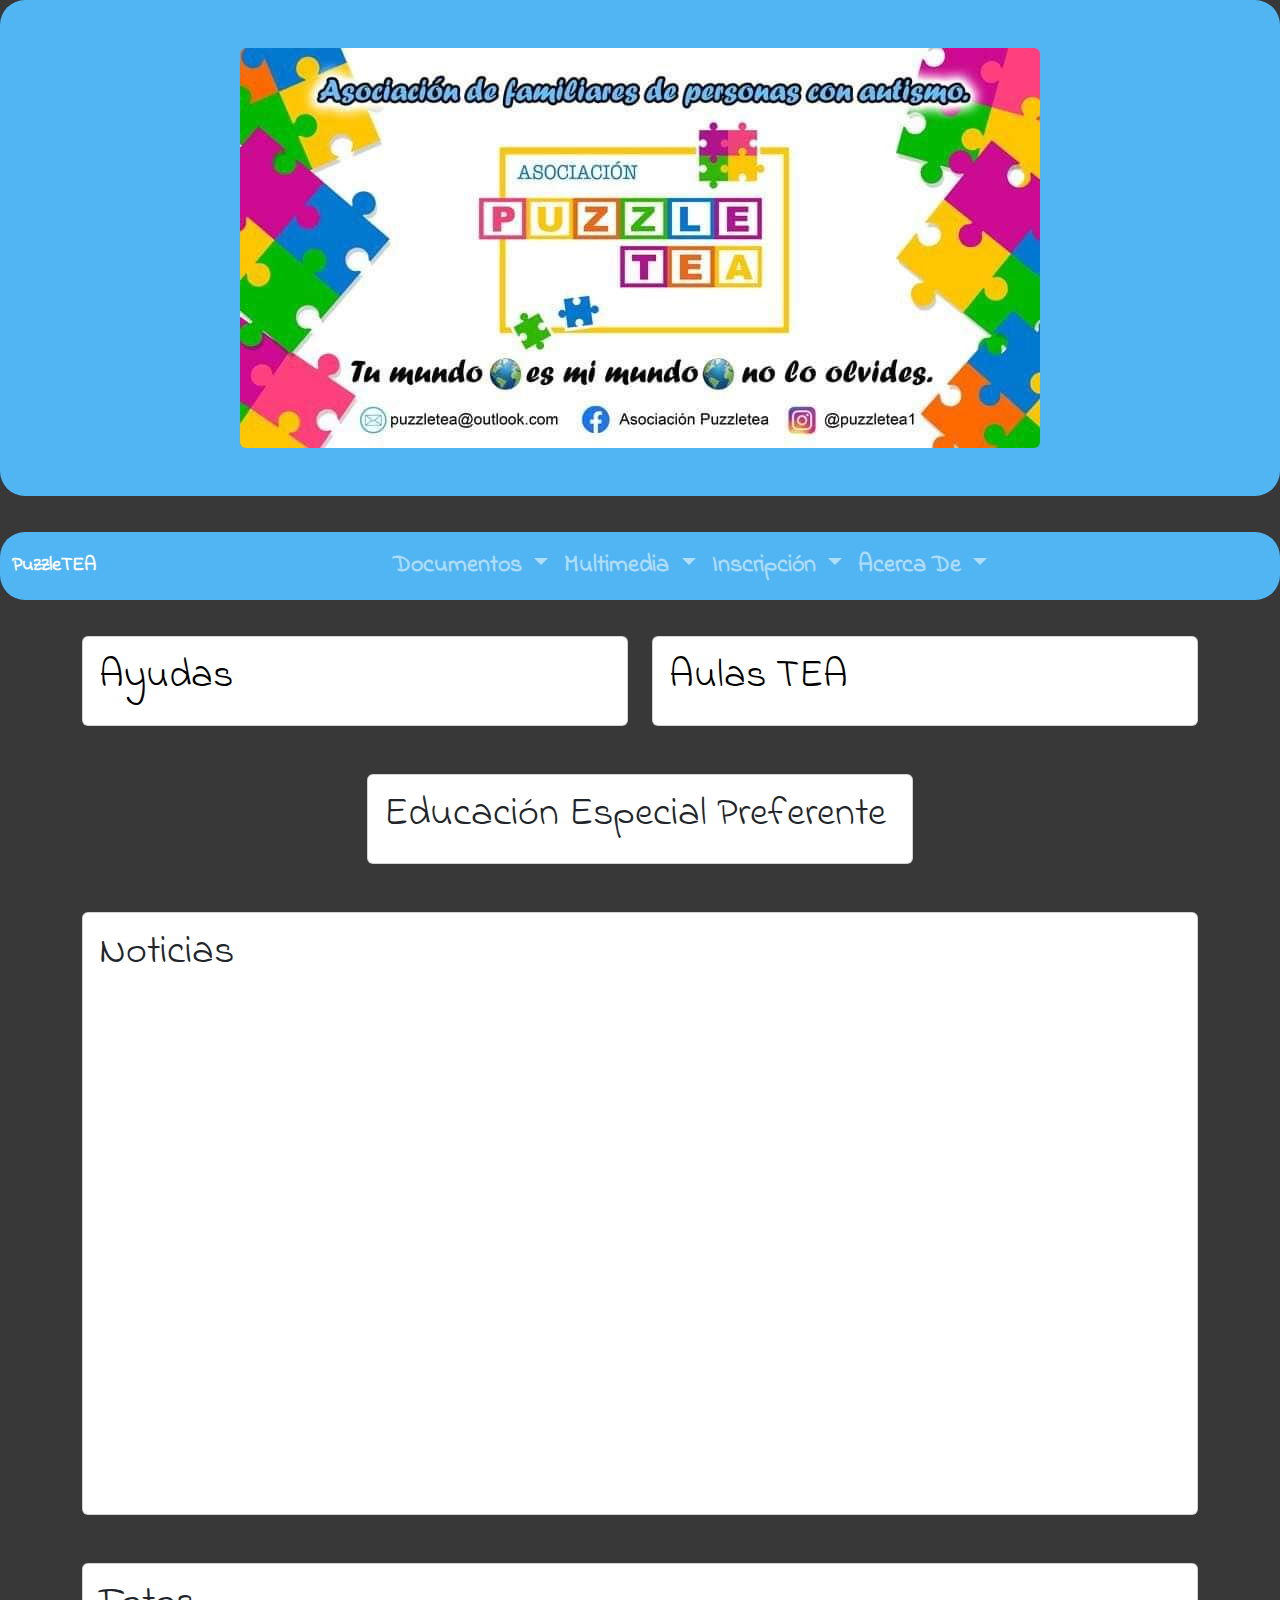
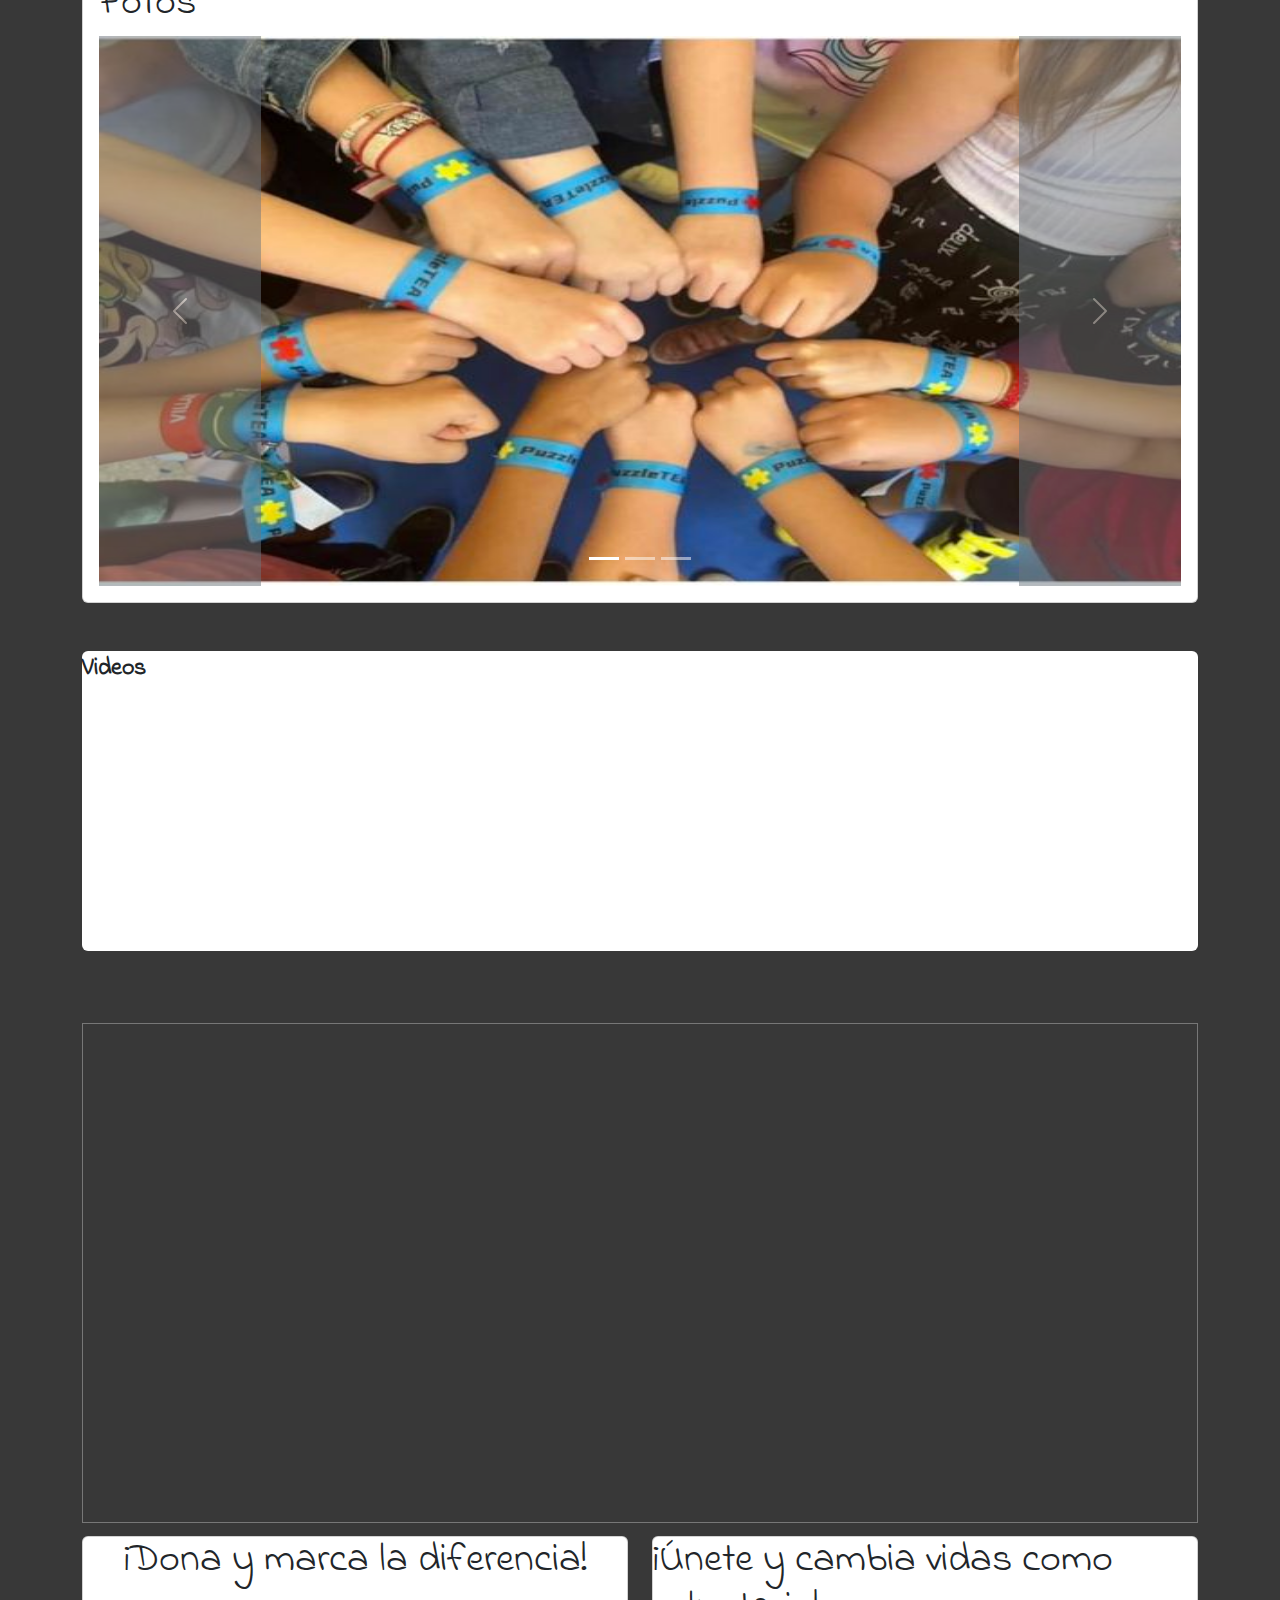
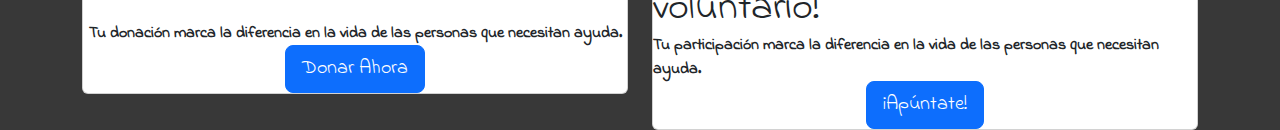
==== index.html @ 13eec954 "Add files via upload" ====
<!DOCTYPE html>
<html lang="es">

<head>
  <meta charset="UTF-8">
  <meta http-equiv="X-UA-Compatible" content="IE=edge">
  <meta name="viewport" content="width=device-width, initial-scale=1.0">
  <link href="https://cdn.jsdelivr.net/npm/bootstrap@5.2.3/dist/css/bootstrap.min.css" rel="stylesheet">
  <script src="https://cdn.jsdelivr.net/npm/bootstrap@5.2.3/dist/js/bootstrap.bundle.min.js"></script>

  <link rel="stylesheet" href="https://cdnjs.cloudflare.com/ajax/libs/animate.css/4.1.1/animate.min.css">

  <link rel="preconnect" href="https://fonts.googleapis.com">
  <link rel="preconnect" href="https://fonts.gstatic.com" crossorigin>
  <link href="https://fonts.googleapis.com/css2?family=Indie+Flower&display=swap" rel="stylesheet">

  <link rel="stylesheet" href="main.css">
  <link rel="stylesheet" href="main.js">
  <title>PuzzleTEA</title>
</head>

<body>
  <div class="container-fluid p-5 titulo">
    <div id="logo">
      <img src="img/FB_IMG_1680840651901.jpg" alt="logo" width="auto" height="200px" id="logi"
        class="rounded mx-auto d-block img-fluid">
    </div>
  </div>

  <br>

  <nav class="navbar navbar-expand-md navbar-dark busc">
    <div class="container-fluid">
      <a class="navbar-brand" href="#">PuzzleTEA</a>
      <button class="navbar-toggler" type="button" data-bs-toggle="collapse" data-bs-target="#main_nav"
        aria-expanded="false" aria-label="Toggle navigation">
        <span class="navbar-toggler-icon"></span>
      </button>
      <div class="collapse navbar-collapse" id="main_nav">
        <ul class="navbar-nav mx-auto">
          <li class="nav-item dropdown" id="myDropdown">
            <a class="nav-link dropdown-toggle" href="#" data-bs-toggle="dropdown">Documentos </a>
            <ul class="dropdown-menu">
              <li> <a class="dropdown-item" href="#"> BOE &raquo; </a>
                <ul class="submenu dropdown-menu">
                  <li><a class="dropdown-item" href="docs/BOE-B-2023-12318.pdf">BOE-B-2023.12318</a></li>
                </ul>
              </li>
              <li> <a class="dropdown-item" href="#"> Información &raquo; </a>
                <ul class="submenu dropdown-menu">
                  <li><a class="dropdown-item"
                      href="docs/2020_documento_orientativo_sobre_los_servicios_prestaciones_y_beneficios_vinculados_al_grado_de_discapacidad.pdf"
                      target="_blank">Documento orientativo vinculado <br> al grado de discapacidad</a></li>
                  <li><a class="dropdown-item" href="docs/Convocatoria NEAE curso 2023_2024 Firmada.pdf">Convocatoria
                      NEAE 23/24</a></li>
                  <li><a class="dropdown-item"
                      href="docs/RECURSOS FAMILIA  EI-EP RESUMEN 2022- 2023  PRESENTACION OCTUBRE REV.pdf">Recursos
                      Familias EI-EP 22/23</a></li>
                  <li><a class="dropdown-item" href="docs/guia_beca_nee.pdf">Guia Beca</a></li>
                  <li><a class="dropdown-item" href="docs/GUIA_INTERACTIVA_PRESTACIONES_Y RECURSOS_FAMILIAS_ALUMNADO_CON_TEA_22-23.pdf">Guia Interactiva Para Alumnos</a></li>
                </ul>
              </li>
            </ul>
          </li>
          <li class="nav-item dropdown" id="myDropdown">
            <a class="nav-link dropdown-toggle" href="#" data-bs-toggle="dropdown">Multimedia </a>
            <ul class="dropdown-menu">
              <li> <a class="dropdown-item" href="multimedia.html" target="_blank"> Películas</a></li>
              <li> <a class="dropdown-item" href="multimedia2.html" target="_blank">Libros</a></li>
            </ul>
          </li>
          <li class="nav-item dropdown" id="myDropdown">
            <a class="nav-link dropdown-toggle" href="#" data-bs-toggle="dropdown"> Inscripción </a>
            <ul class="dropdown-menu">
              <li> <a class="dropdown-item" href="docs/Ficha alta Socio ACTUAL MARZO_230313_131143_230323_214240.pdf"
                  target="_blank"> Ficha de Inscripcion </a></li>
            </ul>
          </li>
          <li class="nav-item dropdown" id="myDropdown">
            <a class="nav-link dropdown-toggle" href="#" data-bs-toggle="dropdown"> Acerca De </a>
            <ul class="dropdown-menu">
              <li> <a class="dropdown-item" href="#"> ¿Qué es el autismo? &raquo; </a>
                <ul class="submenu dropdown-menu">
                  <li><a class="dropdown-item" href="#">Terapias</a></li>
                  <li><a class="dropdown-item" href="#">Tipos de Terapias &raquo; </a>
                    <ul class="submenu dropdown-menu">
                      <li><a class="dropdown-item" href="#">Loqo</a></li>
                      <li><a class="dropdown-item" href="#">TO</a></li>
                      <li><a class="dropdown-item" href="#">Fisio</a></li>
                      <li><a class="dropdown-item" href="#">Int. Sensorial</a></li>
                    </ul>
                  </li>
                </ul>
              </li>
              <li> <a class="dropdown-item" href="#"> ¿Qué hacer ante un diagnostico? &raquo; </a>
                <ul class="submenu dropdown-menu">
                  <li><a class="dropdown-item" href="#">¿Dónde Acudir?</a></li>
                  <!--
                    <li><a class="dropdown-item" href="#">Submenu item 2 &raquo; </a>
                      <ul class="submenu dropdown-menu">
                        <li><a class="dropdown-item" href="#">Multi level 1</a></li>
                        <li><a class="dropdown-item" href="#">Multi level 2</a></li>
                      </ul>
                    </li>
                -->
                </ul>
              </li>
              <li> <a class="dropdown-item" href="#"> ¿Quénes somos? &raquo; </a>
                <ul class="submenu dropdown-menu">
                  <li><a class="dropdown-item" href="#">Objetivos</a></li>
                  <li><a class="dropdown-item" href="#">Fines</a></li>
                  <li><a class="dropdown-item" href="#">Ocio Adaptado</a></li>
                  <li><a class="dropdown-item" href="#">Visibilidad</a></li>
                  <li><a class="dropdown-item" href="fotos.html" target="_blank">Fotos</a></li>
                  <li><a class="dropdown-item" href="videos.html" target="_blank">Videos</a></li>
                  <!--
                  <li><a class="dropdown-item" href="#">Submenu item 3 &raquo; </a>
                    <ul class="submenu dropdown-menu">
                      <li><a class="dropdown-item" href="#">Multi level 1</a></li>
                      <li><a class="dropdown-item" href="#">Multi level 2</a></li>
                    </ul>
                  </li>
                -->
                </ul>
              </li>
            </ul>
          </li>
        </ul>
      </div>
      <!-- navbar-collapse.// -->
    </div>
    <!-- container-fluid.// -->
  </nav>

  <br>

  <div class="container" class="animate__animated">
    <div class="row justify-content-center">
      <div class="col-md-6">
        <div class="card mb-5">
          <div class="card-body">
            <h1>
              <a href="https://madridinforma.es/seguridad-social-solicita-de-esta-forma-la-ayuda-familiar-de-1-000-euros-en-un-solo-pago/"
                target="_blank" style="text-decoration: none; color: black;">Ayudas</a>
            </h1>

          </div>
        </div>
      </div>
      <div class="col-md-6">
        <div class="card mb-5">
          <div class="card-body">
            <h1>
              <a href="docs/listado_prevision_nuevas_aulas_tgd-22-23.pdf" target="_blank"
                style="text-decoration: none; color: black;">Aulas TEA</a>
            </h1>
          </div>
        </div>
      </div>
    </div>
    <div class="row justify-content-center">
      <div class="col-md-6">
        <div class="card mb-5">
          <div class="card-body">
            <h1>
              Educación
              Especial
              Preferente
            </h1>
          </div>
        </div>
      </div>
    </div>
  </div>

  <div class="container">
    <div class="col-12 justify-content-center">
      <div class="card mb-5">
        <div class="card-body">
          <h1>
            Noticias
          </h1>
          <iframe src="" frameborder="0" height="100%" width="100%" style="min-height: 500px;"></iframe>
        </div>
      </div>
    </div>
  </div>

  <div class="container">
    <div class="col-12 justify-content-center">
      <div class="card mb-5">
        <div class="card-body">
          <h1>
            Fotos
          </h1>
          <!-- Carousel -->
          <div id="demo" class="carousel slide" data-bs-ride="carousel">

            <!-- Indicators/dots -->
            <div class="carousel-indicators">
              <button type="button" data-bs-target="#demo" data-bs-slide-to="0" class="active"></button>
              <button type="button" data-bs-target="#demo" data-bs-slide-to="1"></button>
              <button type="button" data-bs-target="#demo" data-bs-slide-to="2"></button>
            </div>

            <!-- The slideshow/carousel -->
            <div class="carousel-inner">
              <div class="carousel-item active">
                <a href="fotos.html" target="_blank">
                  <img src="fotos/1.jpg" class="img-fluid w-100" style="max-height: 550px;"
                    alt="CEIP Nuestra Señora de Gracia">
                </a>
              </div>
              <div class="carousel-item">
                <a href="fotos.html" target="_blank">
                  <img src="fotos/2.jpg" class="img-fluid w-100" style="max-height: 550px;"
                    alt="encuentro de familias de autismo">
                </a>
              </div>
              <div class="carousel-item">
                <a href="fotos.html" target="_blank">
                  <img src="fotos/3.jpg" class="img-fluid w-100" style="max-height: 550px;"
                    alt="Descripción de la imagen">
                </a>
              </div>
            </div>

            <!-- Left and right controls/icons -->
            <button class="carousel-control-prev bg-secondary" type="button" data-bs-target="#demo"
              data-bs-slide="prev">
              <span class="carousel-control-prev-icon "></span>
            </button>
            <button class="carousel-control-next bg-secondary" type="button" data-bs-target="#demo"
              data-bs-slide="next">
              <span class="carousel-control-next-icon"></span>
            </button>
          </div>
        </div>
      </div>
    </div>
  </div>


  <div class="container">
    <div class="row">
      <div class="col">
        <div class="rounded" style="background-color: #fff; height: 300px;">Videos</div>
      </div>
    </div>
  </div>
<br><br>
  <div class="container">
    <div class="row">
      <div class="col">
        <iframe
          src="https://calendar.google.com/calendar/embed?height=600&wkst=1&bgcolor=%234285F4&ctz=Europe%2FMadrid&showTitle=0&showTz=0&showCalendars=0&showPrint=0&src=OWFlODk0MmZmODM1YTcwZGZiMWUyNDBkNmEzMDUzZWQ5NTJmYTljN2RlM2FlNjYyOWY3OWQ1ZTEwZmFkYjI3MUBncm91cC5jYWxlbmRhci5nb29nbGUuY29t&color=%23F09300"
          style="border:solid 1px #777" width="100%" height="500px" frameborder="0" scrolling="no"></iframe>
      </div>
    </div>
  </div>



  <div class="container justify-content-center mx-auto">
    <div class="row">
      <div class="col">
        <div class="card">
          <h1 style="margin: 0 auto;">¡Dona y marca la diferencia!</h1><br>
          <p style="margin: 0 auto;">Tu donación marca la diferencia en la vida de las personas que necesitan ayuda.</p>
          <button class="btn btn-primary btn-lg" style="max-width: 200px; margin: 0 auto;"><a href="donaciones.html" target="_blank" style="color: #fff; text-decoration: none; margin-top: 0 auto;">Donar Ahora</a></button>
        </div>
      </div>
      <div class="col">
        <div class="card">
          <h1 style="margin: 0 auto;">¡Únete y cambia vidas como voluntario!</h1>
          <p style="margin: 0 auto;">Tu participación marca la diferencia en la vida de las personas que necesitan ayuda.</p>
          <button class="btn btn-primary btn-lg" style="max-width: 200px; margin: 0 auto;"><a href="voluntariado.html" target="_blank" style="color: #fff; text-decoration: none; margin-top: 0 auto;">¡Apúntate!</a></button>
        </div>
      </div>
    </div>
  </div>
  <script src="https://cdn.jsdelivr.net/npm/bootstrap@5.2.0/dist/js/bootstrap.bundle.min.js"
    integrity="sha384-A3rJD856KowSb7dwlZdYEkO39Gagi7vIsF0jrRAoQmDKKtQBHUuLZ9AsSv4jD4Xa"
    crossorigin="anonymous"></script>
  <script src="pb.js"></script>
</body>

</html>
---- main.css ----
/*Referencia a todo el cuerpo y ajustes generales*/
body{
    background-color: rgb(56, 56, 56) !important;
    font-family: 'Indie Flower', cursive !important;
    font-weight: bolder !important;
    font-size: x-large !important;
}

/*referencia al recuadro del logo*/
.titulo{
    background-color: rgb(82, 181, 243) !important;
    border-radius: 25px ;
    
}

#logo{
    max-width: 100%;
    height: auto;
}



/*referencia a la barra de desplegables*/
nav li:hover > ul {
  display: block;
}

.busc{
    background-color: rgb(82, 181, 243) !important;
    border-radius: 25px ;
}





/*referencia al panel central*/
  
  h3 {
    font-size: 24px;
    margin-bottom: 10px;
  }
  
  p {
    font-size: 16px;
    line-height: 1.5;
  }
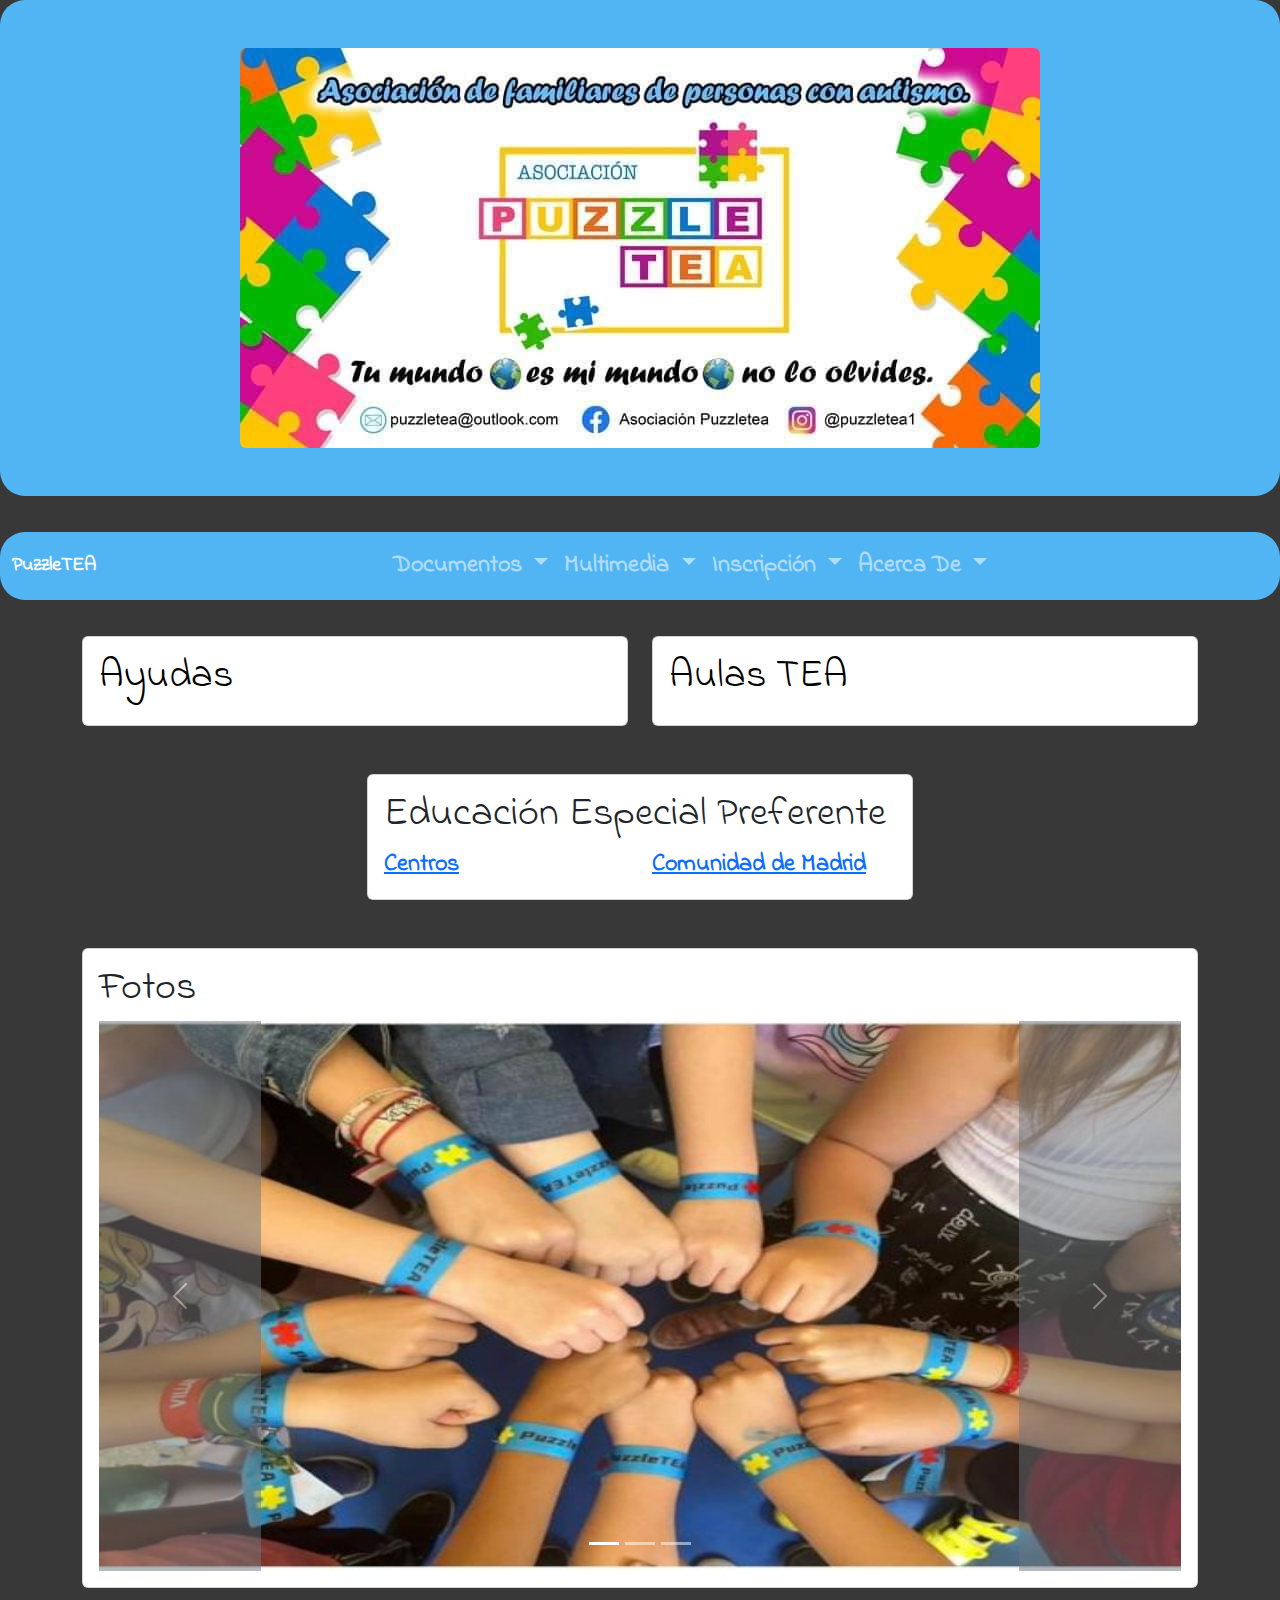
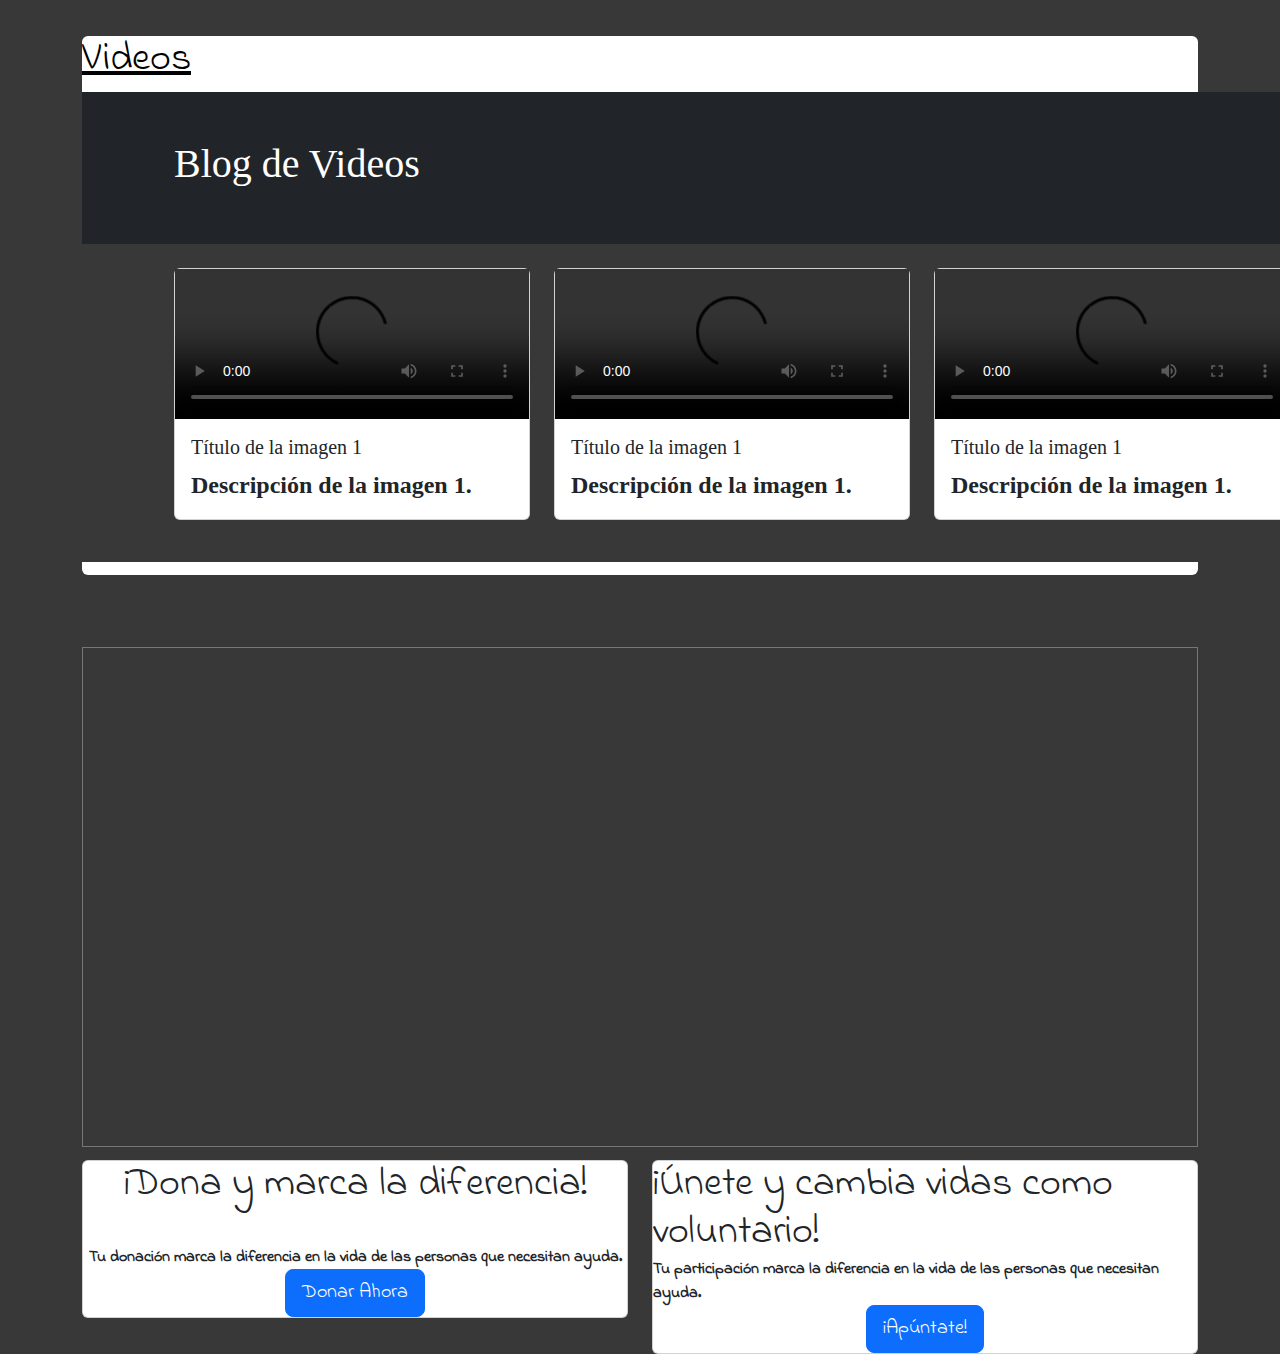
==== commit 28a31525: "Add files via upload" ====
--- a/index.html
+++ b/index.html
@@ -20,6 +20,7 @@
 </head>
 
 <body>
+  <!--Img Logo-->
   <div class="container-fluid p-5 titulo">
     <div id="logo">
       <img src="img/FB_IMG_1680840651901.jpg" alt="logo" width="auto" height="200px" id="logi"
@@ -29,6 +30,7 @@
 
   <br>
 
+<!--Desplegables-->
   <nav class="navbar navbar-expand-md navbar-dark busc">
     <div class="container-fluid">
       <a class="navbar-brand" href="#">PuzzleTEA</a>
@@ -58,6 +60,7 @@
                       Familias EI-EP 22/23</a></li>
                   <li><a class="dropdown-item" href="docs/guia_beca_nee.pdf">Guia Beca</a></li>
                   <li><a class="dropdown-item" href="docs/GUIA_INTERACTIVA_PRESTACIONES_Y RECURSOS_FAMILIAS_ALUMNADO_CON_TEA_22-23.pdf">Guia Interactiva Para Alumnos</a></li>
+                  <li><a class="dropdown-item" href="docs/directorio_de_centros_de_atencion_temprana._enero_2022.pdf">Directorio de centros de atencion temprana. enero 2022</a></li>
                 </ul>
               </li>
             </ul>
@@ -95,14 +98,6 @@
               <li> <a class="dropdown-item" href="#"> ¿Qué hacer ante un diagnostico? &raquo; </a>
                 <ul class="submenu dropdown-menu">
                   <li><a class="dropdown-item" href="#">¿Dónde Acudir?</a></li>
-                  <!--
-                    <li><a class="dropdown-item" href="#">Submenu item 2 &raquo; </a>
-                      <ul class="submenu dropdown-menu">
-                        <li><a class="dropdown-item" href="#">Multi level 1</a></li>
-                        <li><a class="dropdown-item" href="#">Multi level 2</a></li>
-                      </ul>
-                    </li>
-                -->
                 </ul>
               </li>
               <li> <a class="dropdown-item" href="#"> ¿Quénes somos? &raquo; </a>
@@ -113,27 +108,17 @@
                   <li><a class="dropdown-item" href="#">Visibilidad</a></li>
                   <li><a class="dropdown-item" href="fotos.html" target="_blank">Fotos</a></li>
                   <li><a class="dropdown-item" href="videos.html" target="_blank">Videos</a></li>
-                  <!--
-                  <li><a class="dropdown-item" href="#">Submenu item 3 &raquo; </a>
-                    <ul class="submenu dropdown-menu">
-                      <li><a class="dropdown-item" href="#">Multi level 1</a></li>
-                      <li><a class="dropdown-item" href="#">Multi level 2</a></li>
-                    </ul>
-                  </li>
-                -->
                 </ul>
               </li>
             </ul>
           </li>
         </ul>
       </div>
-      <!-- navbar-collapse.// -->
-    </div>
-    <!-- container-fluid.// -->
+    </div>
   </nav>
 
   <br>
-
+<!--Ayudas y TEA-->
   <div class="container" class="animate__animated">
     <div class="row justify-content-center">
       <div class="col-md-6">
@@ -158,6 +143,8 @@
         </div>
       </div>
     </div>
+
+<!--EEP-->
     <div class="row justify-content-center">
       <div class="col-md-6">
         <div class="card mb-5">
@@ -167,25 +154,21 @@
               Especial
               Preferente
             </h1>
-          </div>
-        </div>
-      </div>
-    </div>
-  </div>
-
-  <div class="container">
-    <div class="col-12 justify-content-center">
-      <div class="card mb-5">
-        <div class="card-body">
-          <h1>
-            Noticias
-          </h1>
-          <iframe src="" frameborder="0" height="100%" width="100%" style="min-height: 500px;"></iframe>
-        </div>
-      </div>
-    </div>
-  </div>
-
+            <div class="row justify-content-center">
+              <div class="col-md">
+                <a href="docs/2017_centros_preferentes_0.pdf" target="_blank">Centros</a>  
+              </div>
+              <div class="col-md">
+                <a href="https://www.comunidad.madrid/servicios/educacion/escolarizacion-preferente-necesidades-educativas-especiales" target="_blank">Comunidad de Madrid</a>
+              </div>
+            </div>
+          </div>
+        </div>
+      </div>
+    </div>
+  </div>
+
+<!--Carousel de Imagenes-->
   <div class="container">
     <div class="col-12 justify-content-center">
       <div class="card mb-5">
@@ -193,17 +176,17 @@
           <h1>
             Fotos
           </h1>
-          <!-- Carousel -->
+          <!-- Inicio Carousel -->
           <div id="demo" class="carousel slide" data-bs-ride="carousel">
 
-            <!-- Indicators/dots -->
+            <!-- Indicadores de Pagina -->
             <div class="carousel-indicators">
               <button type="button" data-bs-target="#demo" data-bs-slide-to="0" class="active"></button>
               <button type="button" data-bs-target="#demo" data-bs-slide-to="1"></button>
               <button type="button" data-bs-target="#demo" data-bs-slide-to="2"></button>
             </div>
 
-            <!-- The slideshow/carousel -->
+            <!-- Carousel -->
             <div class="carousel-inner">
               <div class="carousel-item active">
                 <a href="fotos.html" target="_blank">
@@ -225,7 +208,7 @@
               </div>
             </div>
 
-            <!-- Left and right controls/icons -->
+            <!-- Controles del Carousel -->
             <button class="carousel-control-prev bg-secondary" type="button" data-bs-target="#demo"
               data-bs-slide="prev">
               <span class="carousel-control-prev-icon "></span>
@@ -240,11 +223,14 @@
     </div>
   </div>
 
-
+<!--Calendario-->
   <div class="container">
     <div class="row">
       <div class="col">
-        <div class="rounded" style="background-color: #fff; height: 300px;">Videos</div>
+        <div class="rounded" style="background-color: #fff;">
+          <h1><a href="videos.html" target="_blank" style="color: black;">Videos</a></h1>
+          <iframe src="videos.html" frameborder="0" width="1300" height="470px"></iframe>
+        </div> 
       </div>
     </div>
   </div>
@@ -253,14 +239,12 @@
     <div class="row">
       <div class="col">
         <iframe
-          src="https://calendar.google.com/calendar/embed?height=600&wkst=1&bgcolor=%234285F4&ctz=Europe%2FMadrid&showTitle=0&showTz=0&showCalendars=0&showPrint=0&src=OWFlODk0MmZmODM1YTcwZGZiMWUyNDBkNmEzMDUzZWQ5NTJmYTljN2RlM2FlNjYyOWY3OWQ1ZTEwZmFkYjI3MUBncm91cC5jYWxlbmRhci5nb29nbGUuY29t&color=%23F09300"
-          style="border:solid 1px #777" width="100%" height="500px" frameborder="0" scrolling="no"></iframe>
-      </div>
-    </div>
-  </div>
-
-
-
+          src="https://calendar.google.com/calendar/embed?height=600&wkst=1&bgcolor=%234285F4&ctz=Europe%2FMadrid&showTitle=0&showTz=0&showCalendars=0&showPrint=0&src=OWFlODk0MmZmODM1YTcwZGZiMWUyNDBkNmEzMDUzZWQ5NTJmYTljN2RlM2FlNjYyOWY3OWQ1ZTEwZmFkYjI3MUBncm91cC5jYWxlbmRhci5nb29nbGUuY29t&color=%23F09300"          style="border:solid 1px #777" width="100%" height="500px" frameborder="0" scrolling="no"></iframe>
+     </div>
+    </div>
+  </div>
+
+<!--Botones Inferiores Donaciones y Voluntariado-->
   <div class="container justify-content-center mx-auto">
     <div class="row">
       <div class="col">
@@ -279,10 +263,9 @@
       </div>
     </div>
   </div>
-  <script src="https://cdn.jsdelivr.net/npm/bootstrap@5.2.0/dist/js/bootstrap.bundle.min.js"
-    integrity="sha384-A3rJD856KowSb7dwlZdYEkO39Gagi7vIsF0jrRAoQmDKKtQBHUuLZ9AsSv4jD4Xa"
-    crossorigin="anonymous"></script>
-  <script src="pb.js"></script>
+
+<script src="https://cdn.jsdelivr.net/npm/bootstrap@5.2.0/dist/js/bootstrap.bundle.min.js" integrity="sha384-A3rJD856KowSb7dwlZdYEkO39Gagi7vIsF0jrRAoQmDKKtQBHUuLZ9AsSv4jD4Xa" crossorigin="anonymous"></script>
+<script src="pb.js"></script>
+
 </body>
-
 </html>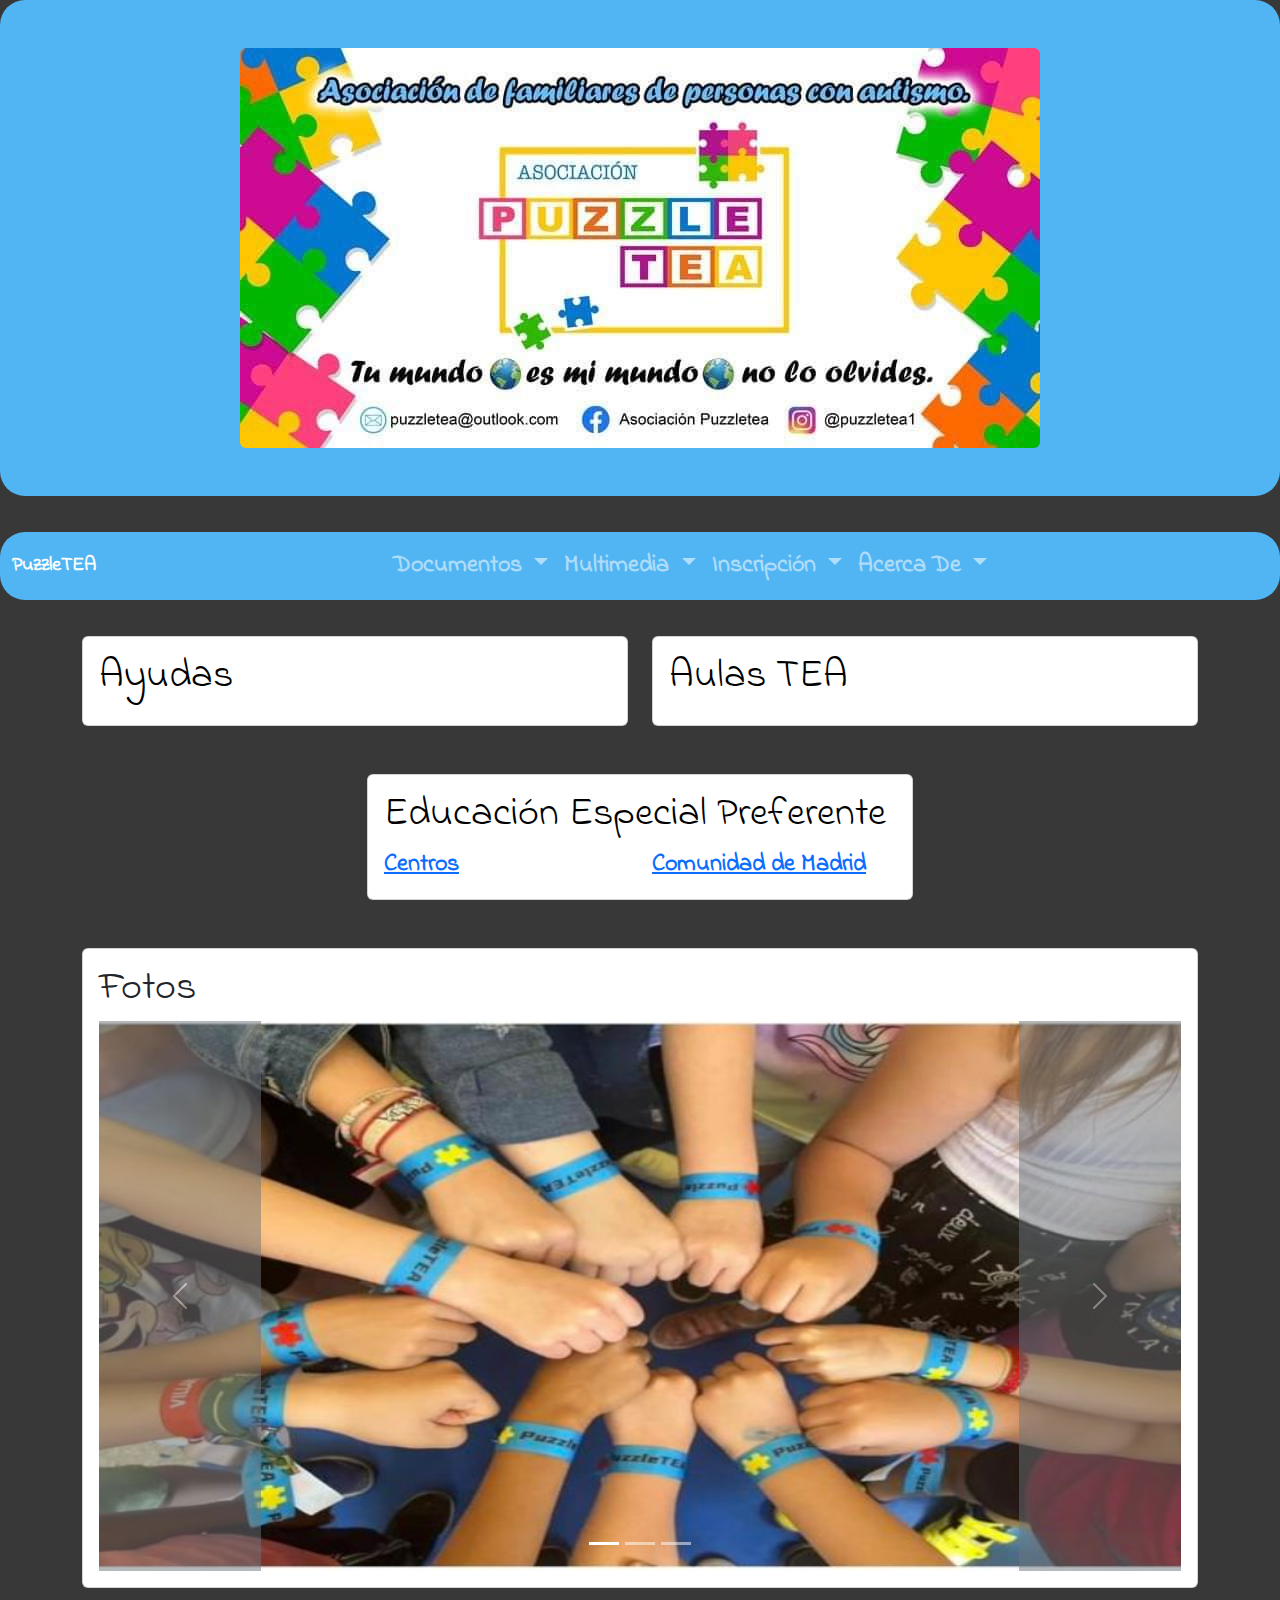
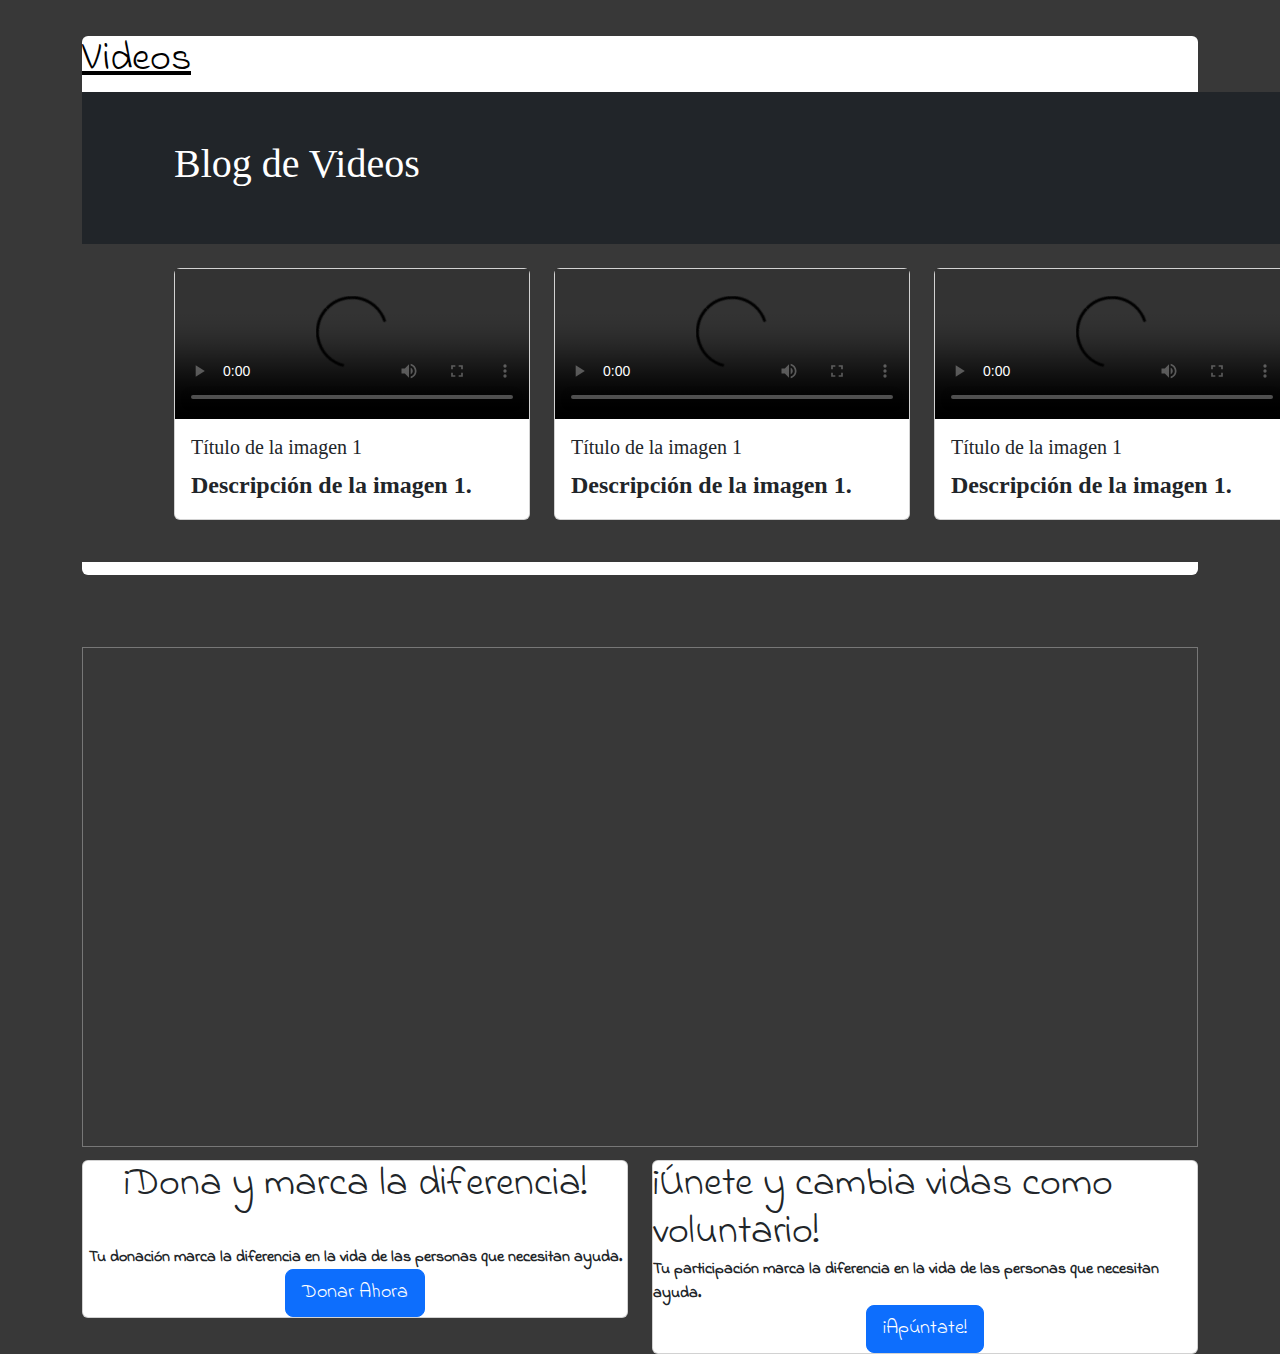
==== commit 232895a7: "checkpoint" ====
--- a/index.html
+++ b/index.html
@@ -102,10 +102,10 @@
               </li>
               <li> <a class="dropdown-item" href="#"> ¿Quénes somos? &raquo; </a>
                 <ul class="submenu dropdown-menu">
-                  <li><a class="dropdown-item" href="#">Objetivos</a></li>
-                  <li><a class="dropdown-item" href="#">Fines</a></li>
+                  <li><a class="dropdown-item" href="ob.html" target="_blank">Objetivos</a></li>
+                  <li><a class="dropdown-item" href="fn.html" target="_blank">Fines</a></li>
                   <li><a class="dropdown-item" href="#">Ocio Adaptado</a></li>
-                  <li><a class="dropdown-item" href="#">Visibilidad</a></li>
+                  <li><a class="dropdown-item" href="redes.html" target="_blank">Visibilidad</a></li>
                   <li><a class="dropdown-item" href="fotos.html" target="_blank">Fotos</a></li>
                   <li><a class="dropdown-item" href="videos.html" target="_blank">Videos</a></li>
                 </ul>
@@ -150,10 +150,7 @@
         <div class="card mb-5">
           <div class="card-body">
             <h1>
-              Educación
-              Especial
-              Preferente
-            </h1>
+             <a href="eep.html" target="_blank" style="color: black; text-decoration: none;">Educación Especial Preferente</a></h1>
             <div class="row justify-content-center">
               <div class="col-md">
                 <a href="docs/2017_centros_preferentes_0.pdf" target="_blank">Centros</a>  
@@ -203,7 +200,7 @@
               <div class="carousel-item">
                 <a href="fotos.html" target="_blank">
                   <img src="fotos/3.jpg" class="img-fluid w-100" style="max-height: 550px;"
-                    alt="Descripción de la imagen">
+                    alt="Serunion">
                 </a>
               </div>
             </div>
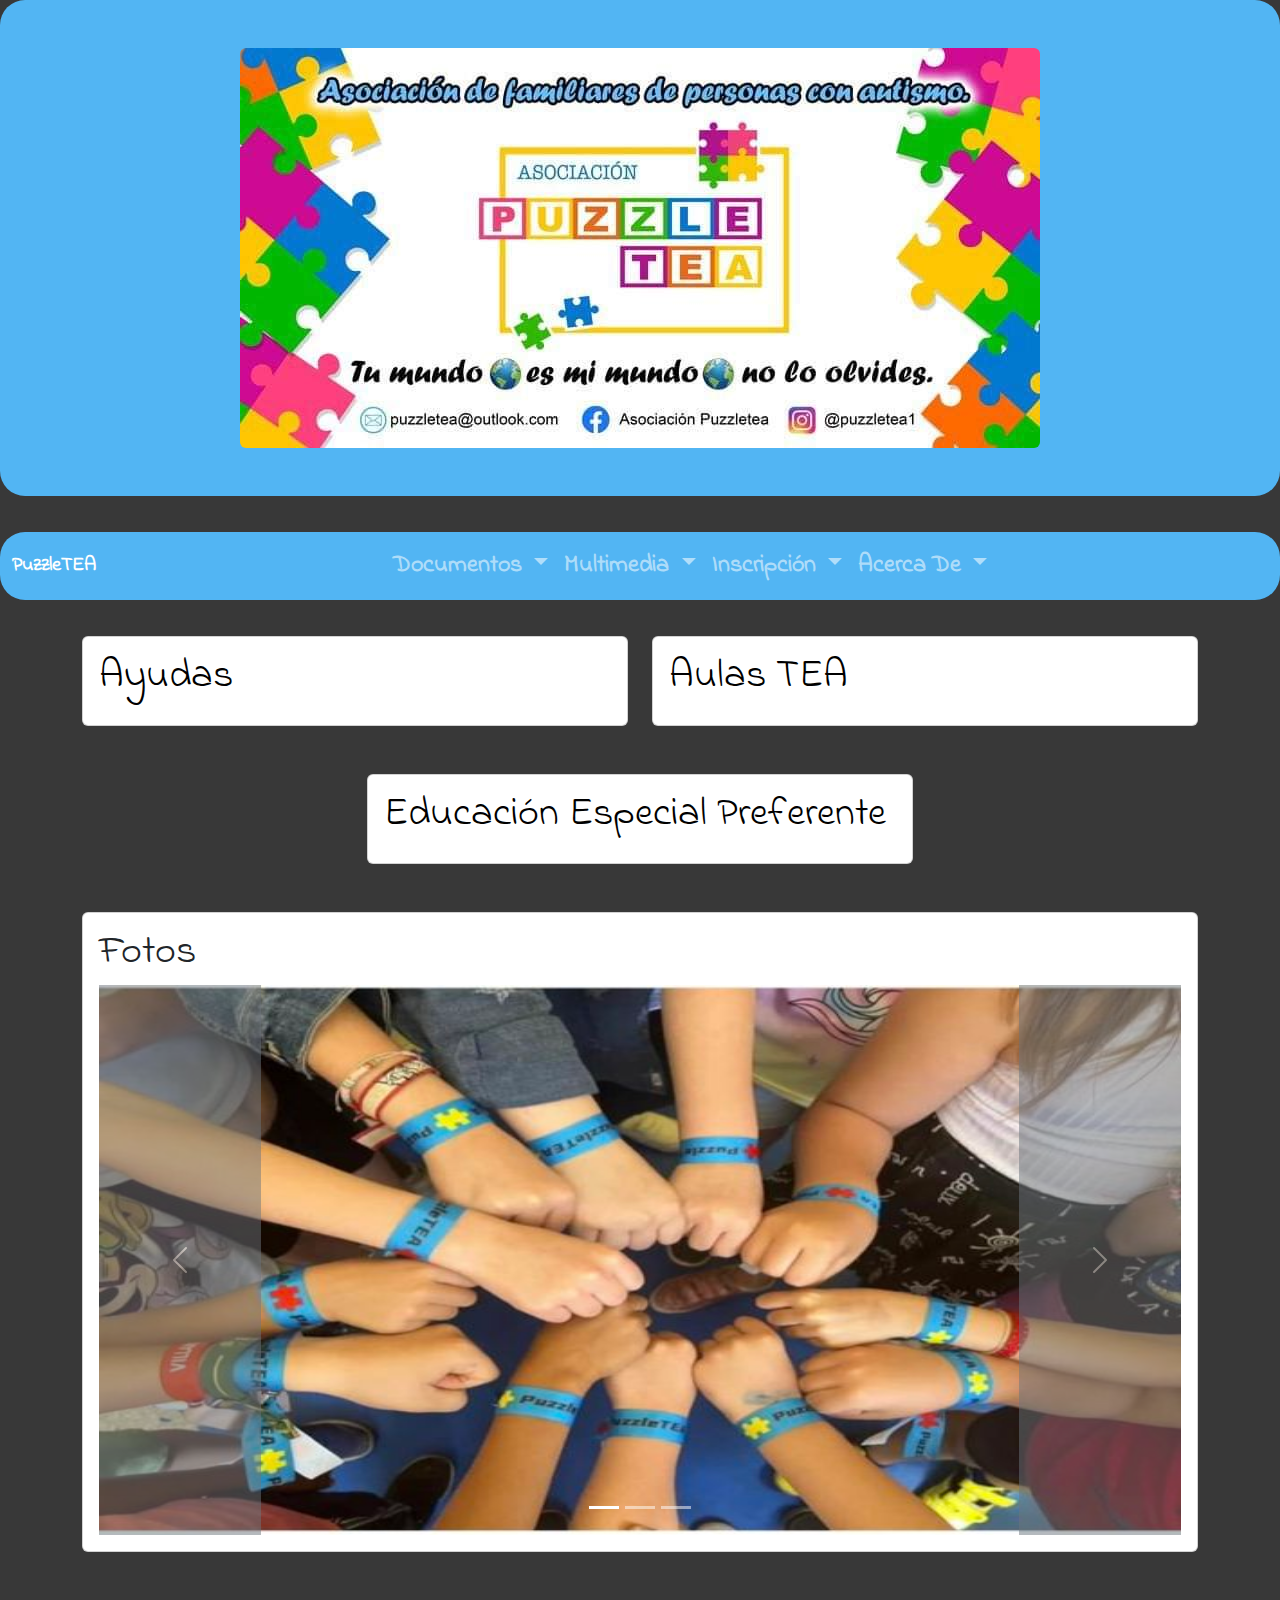
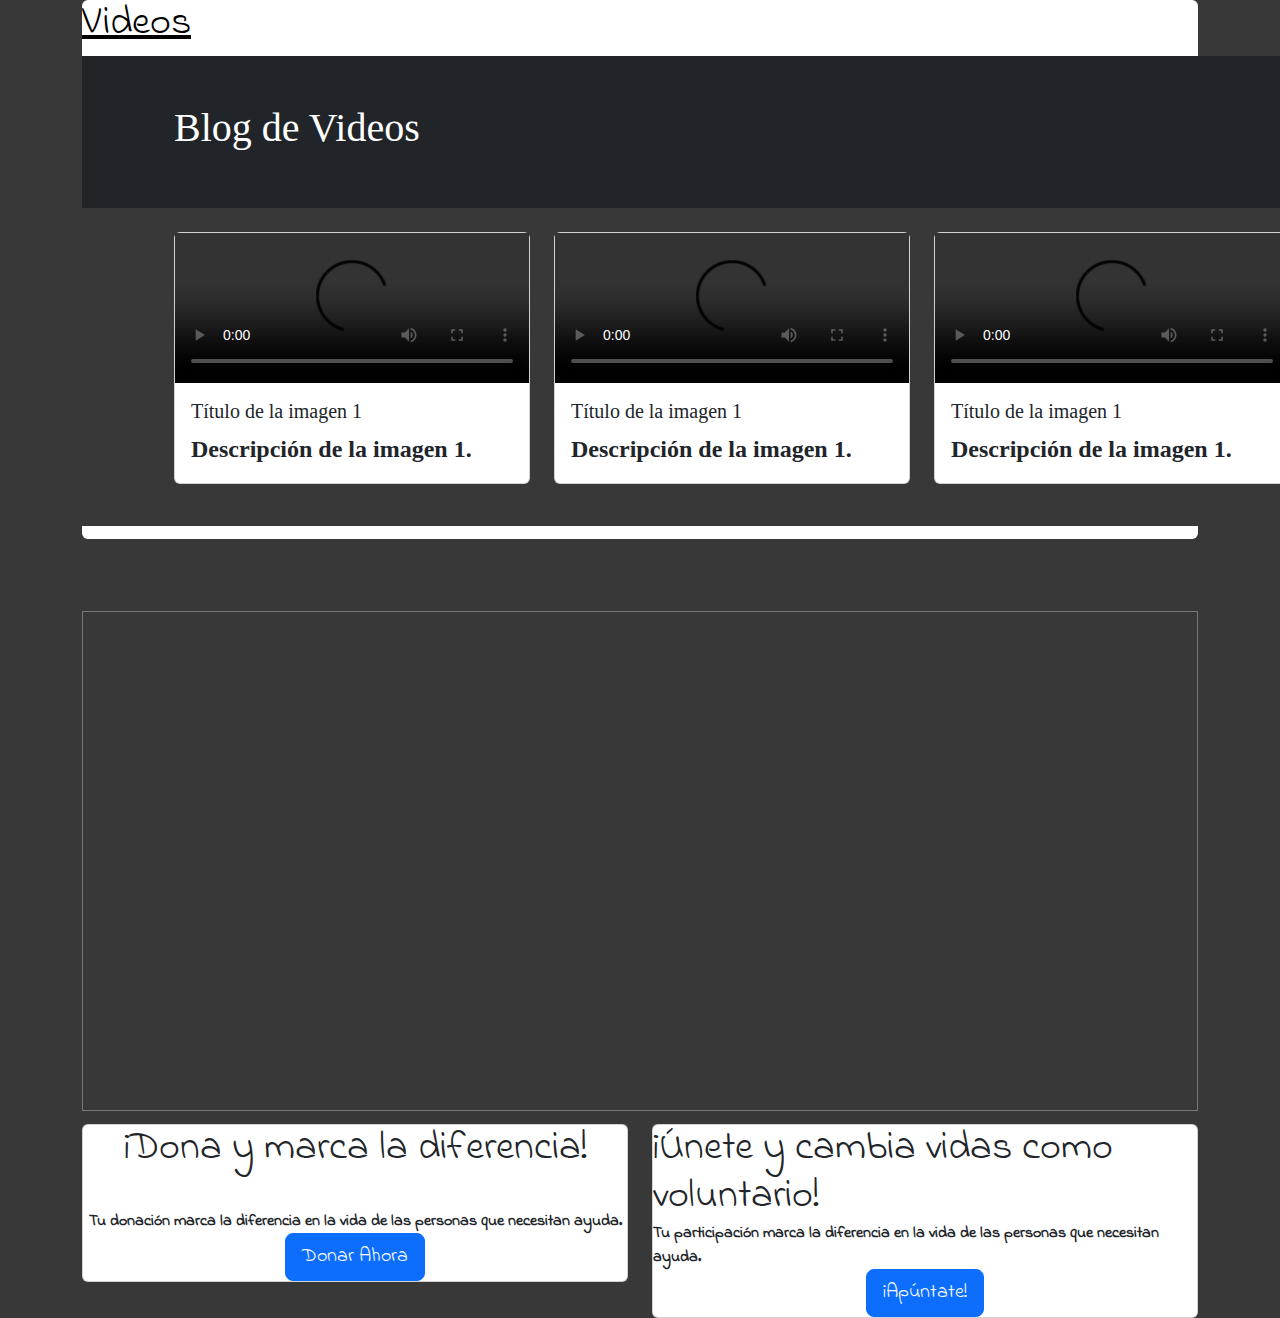
==== commit d0bdc3a1: "Add files via upload" ====
--- a/index.html
+++ b/index.html
@@ -149,16 +149,7 @@
       <div class="col-md-6">
         <div class="card mb-5">
           <div class="card-body">
-            <h1>
-             <a href="eep.html" target="_blank" style="color: black; text-decoration: none;">Educación Especial Preferente</a></h1>
-            <div class="row justify-content-center">
-              <div class="col-md">
-                <a href="docs/2017_centros_preferentes_0.pdf" target="_blank">Centros</a>  
-              </div>
-              <div class="col-md">
-                <a href="https://www.comunidad.madrid/servicios/educacion/escolarizacion-preferente-necesidades-educativas-especiales" target="_blank">Comunidad de Madrid</a>
-              </div>
-            </div>
+            <h1><a href="eep.html" target="_blank" style="color: black; text-decoration: none;">Educación Especial Preferente</a></h1>
           </div>
         </div>
       </div>
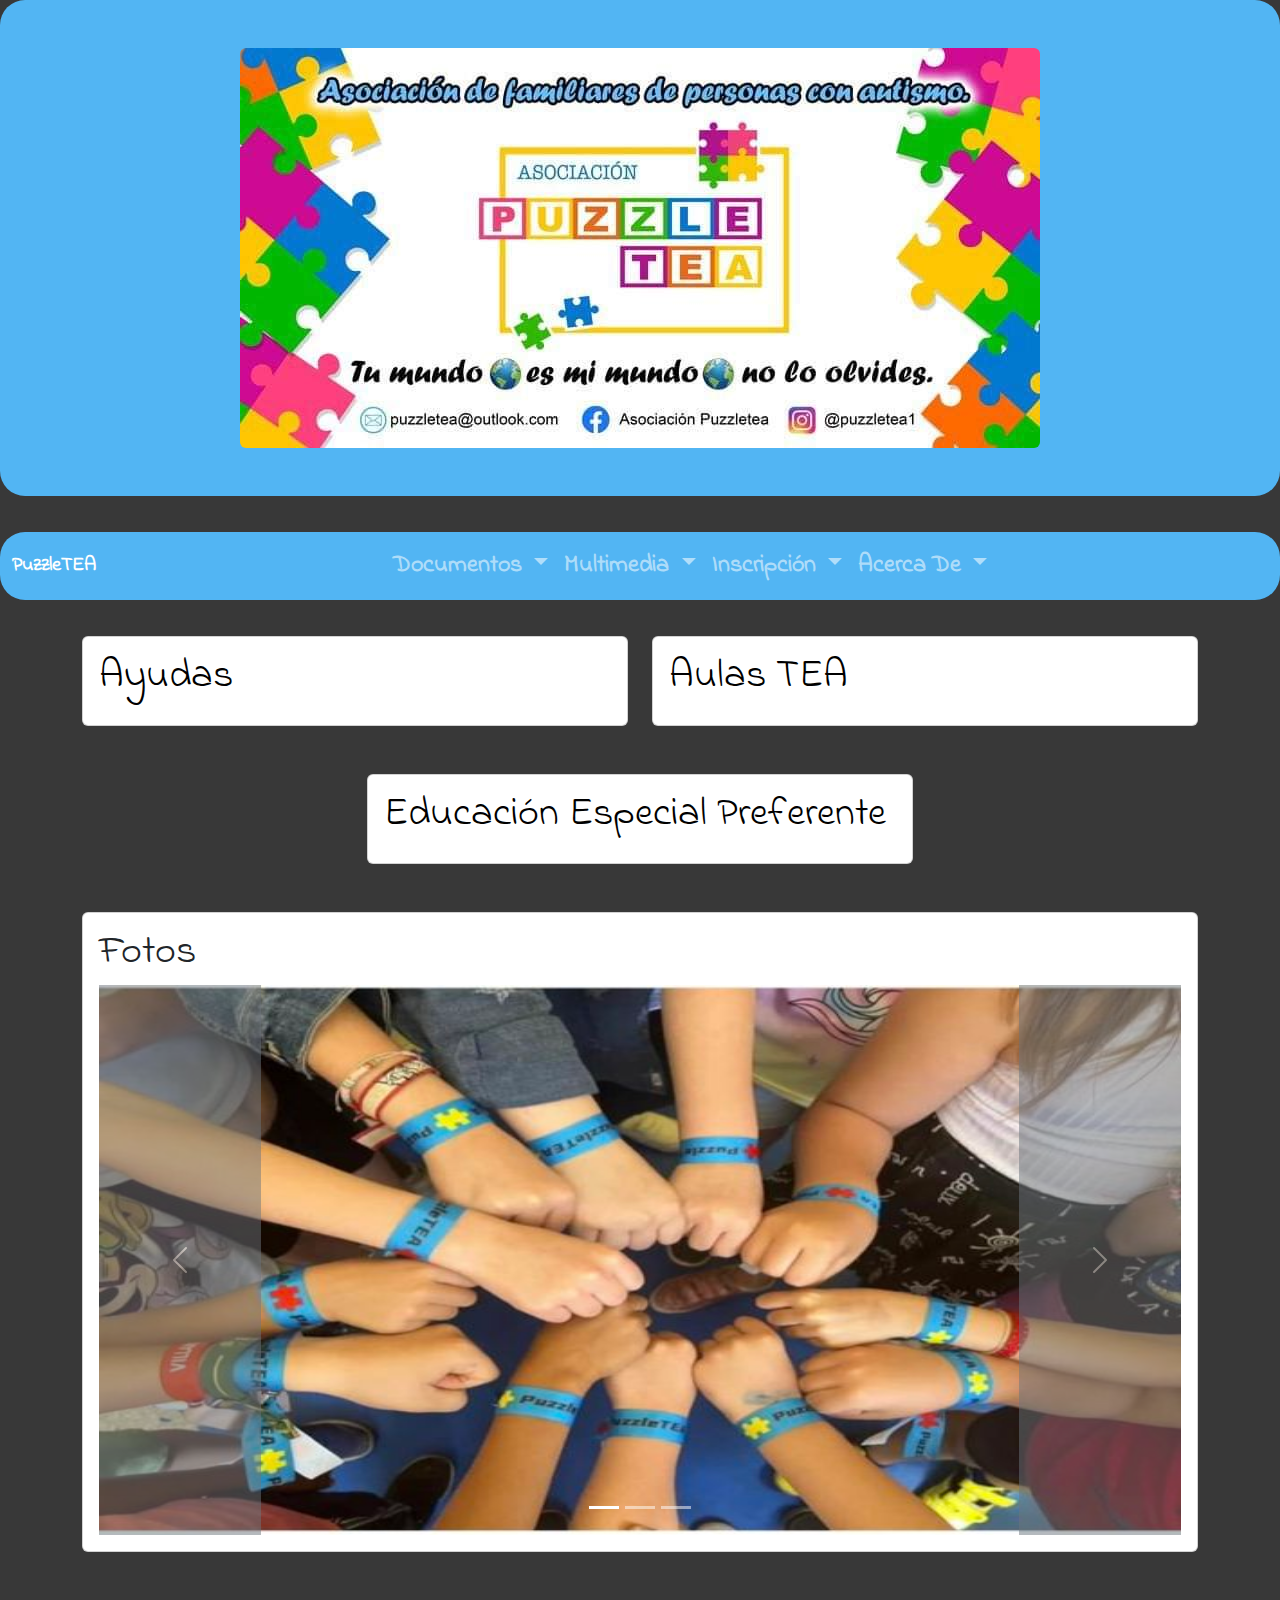
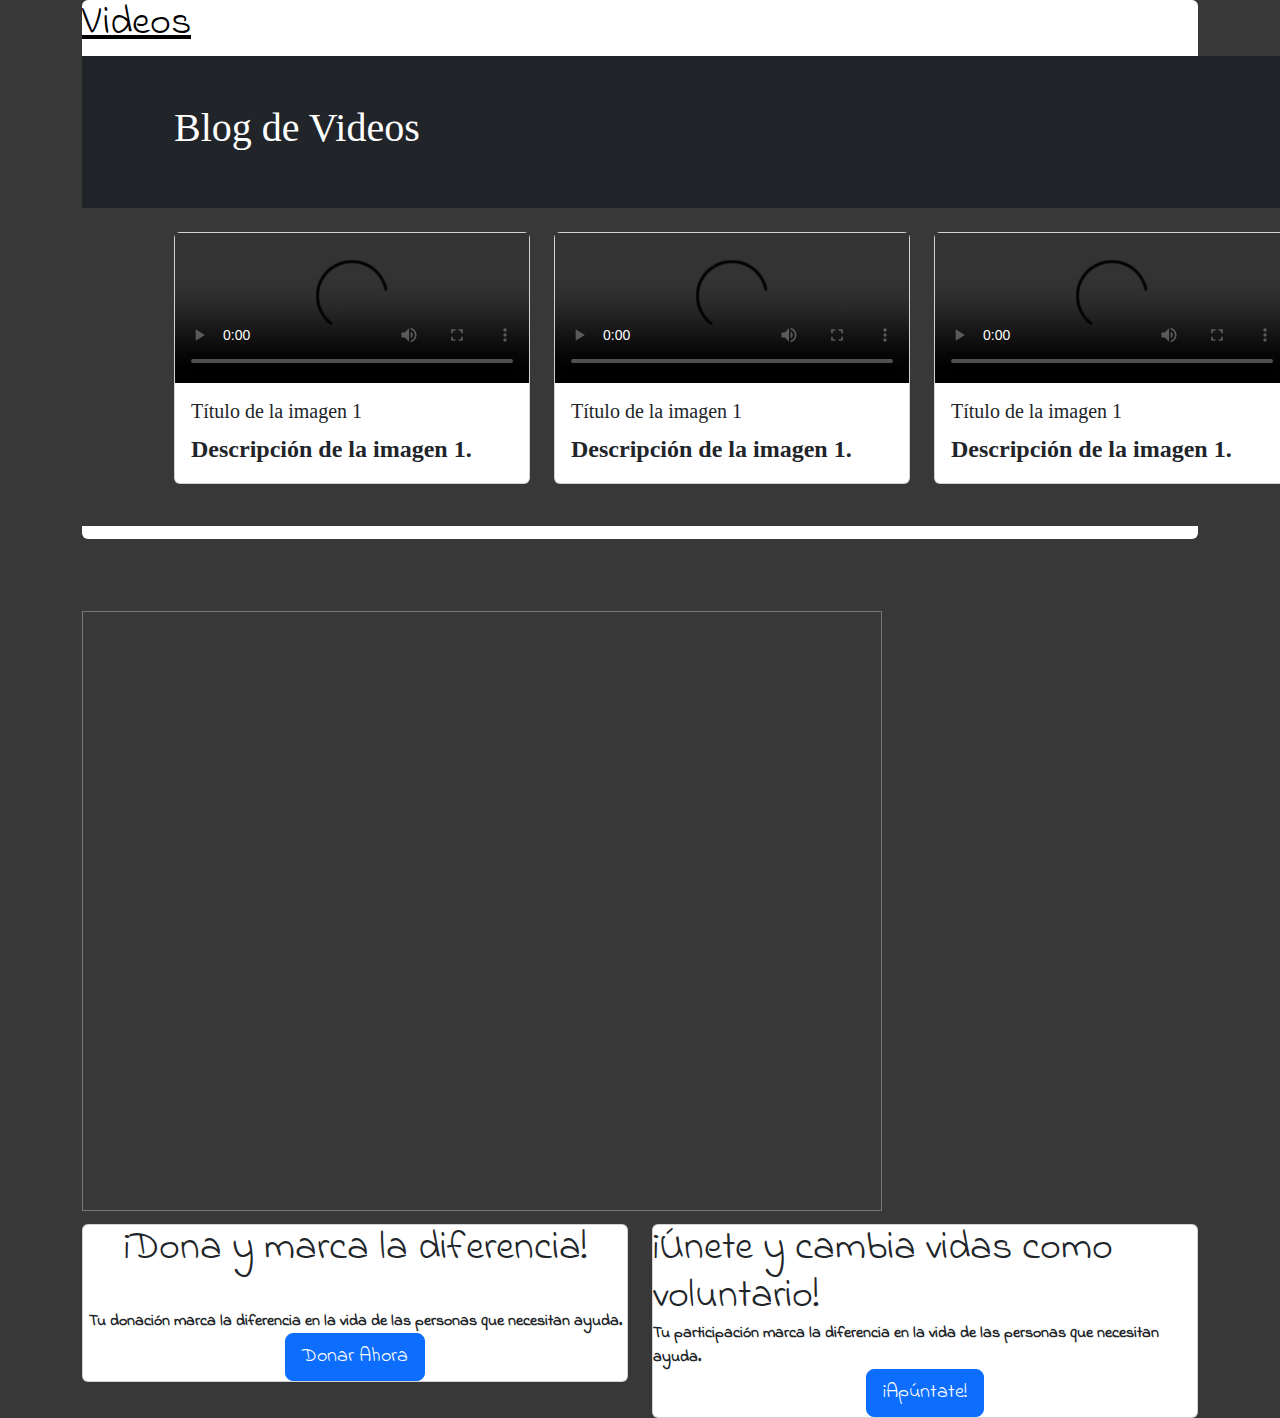
==== commit d2f9cda2: "Add files via upload" ====
--- a/index.html
+++ b/index.html
@@ -226,8 +226,7 @@
   <div class="container">
     <div class="row">
       <div class="col">
-        <iframe
-          src="https://calendar.google.com/calendar/embed?height=600&wkst=1&bgcolor=%234285F4&ctz=Europe%2FMadrid&showTitle=0&showTz=0&showCalendars=0&showPrint=0&src=OWFlODk0MmZmODM1YTcwZGZiMWUyNDBkNmEzMDUzZWQ5NTJmYTljN2RlM2FlNjYyOWY3OWQ1ZTEwZmFkYjI3MUBncm91cC5jYWxlbmRhci5nb29nbGUuY29t&color=%23F09300"          style="border:solid 1px #777" width="100%" height="500px" frameborder="0" scrolling="no"></iframe>
+        <iframe src="https://calendar.google.com/calendar/embed?height=600&wkst=2&bgcolor=%23039BE5&ctz=Europe%2FMadrid&showNav=1&showTitle=0&showPrint=0&showCalendars=0&showTz=0&src=ZGU5N2UxYjViZDU3ZjA5MDg0NzJjN2FiMjBiYThlYmMyMTMzMTlmZTg4MGRmM2U2ZGIxMjVmN2QwODAwNWQ0ZkBncm91cC5jYWxlbmRhci5nb29nbGUuY29t&src=OWFlODk0MmZmODM1YTcwZGZiMWUyNDBkNmEzMDUzZWQ5NTJmYTljN2RlM2FlNjYyOWY3OWQ1ZTEwZmFkYjI3MUBncm91cC5jYWxlbmRhci5nb29nbGUuY29t&color=%23AD1457&color=%23F09300" style="border:solid 1px #777" width="800" height="600" frameborder="0" scrolling="no"></iframe>
      </div>
     </div>
   </div>
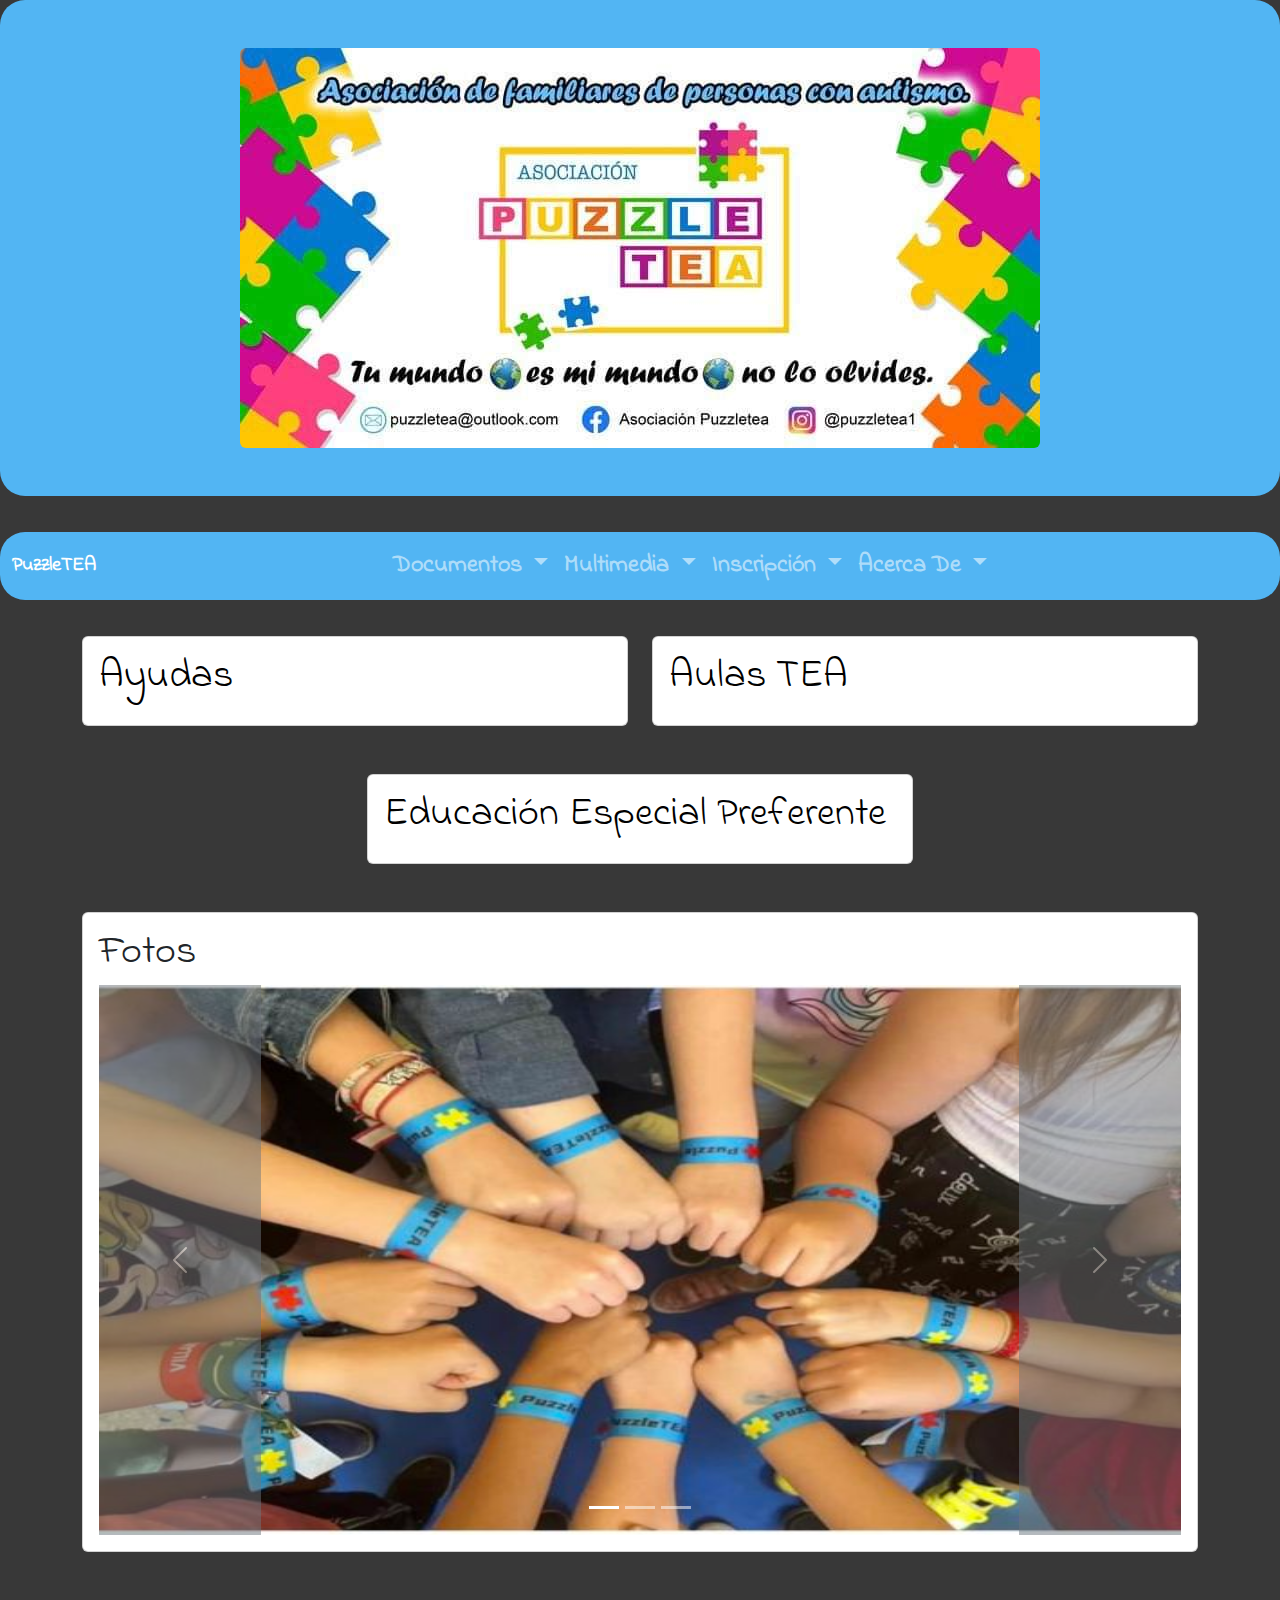
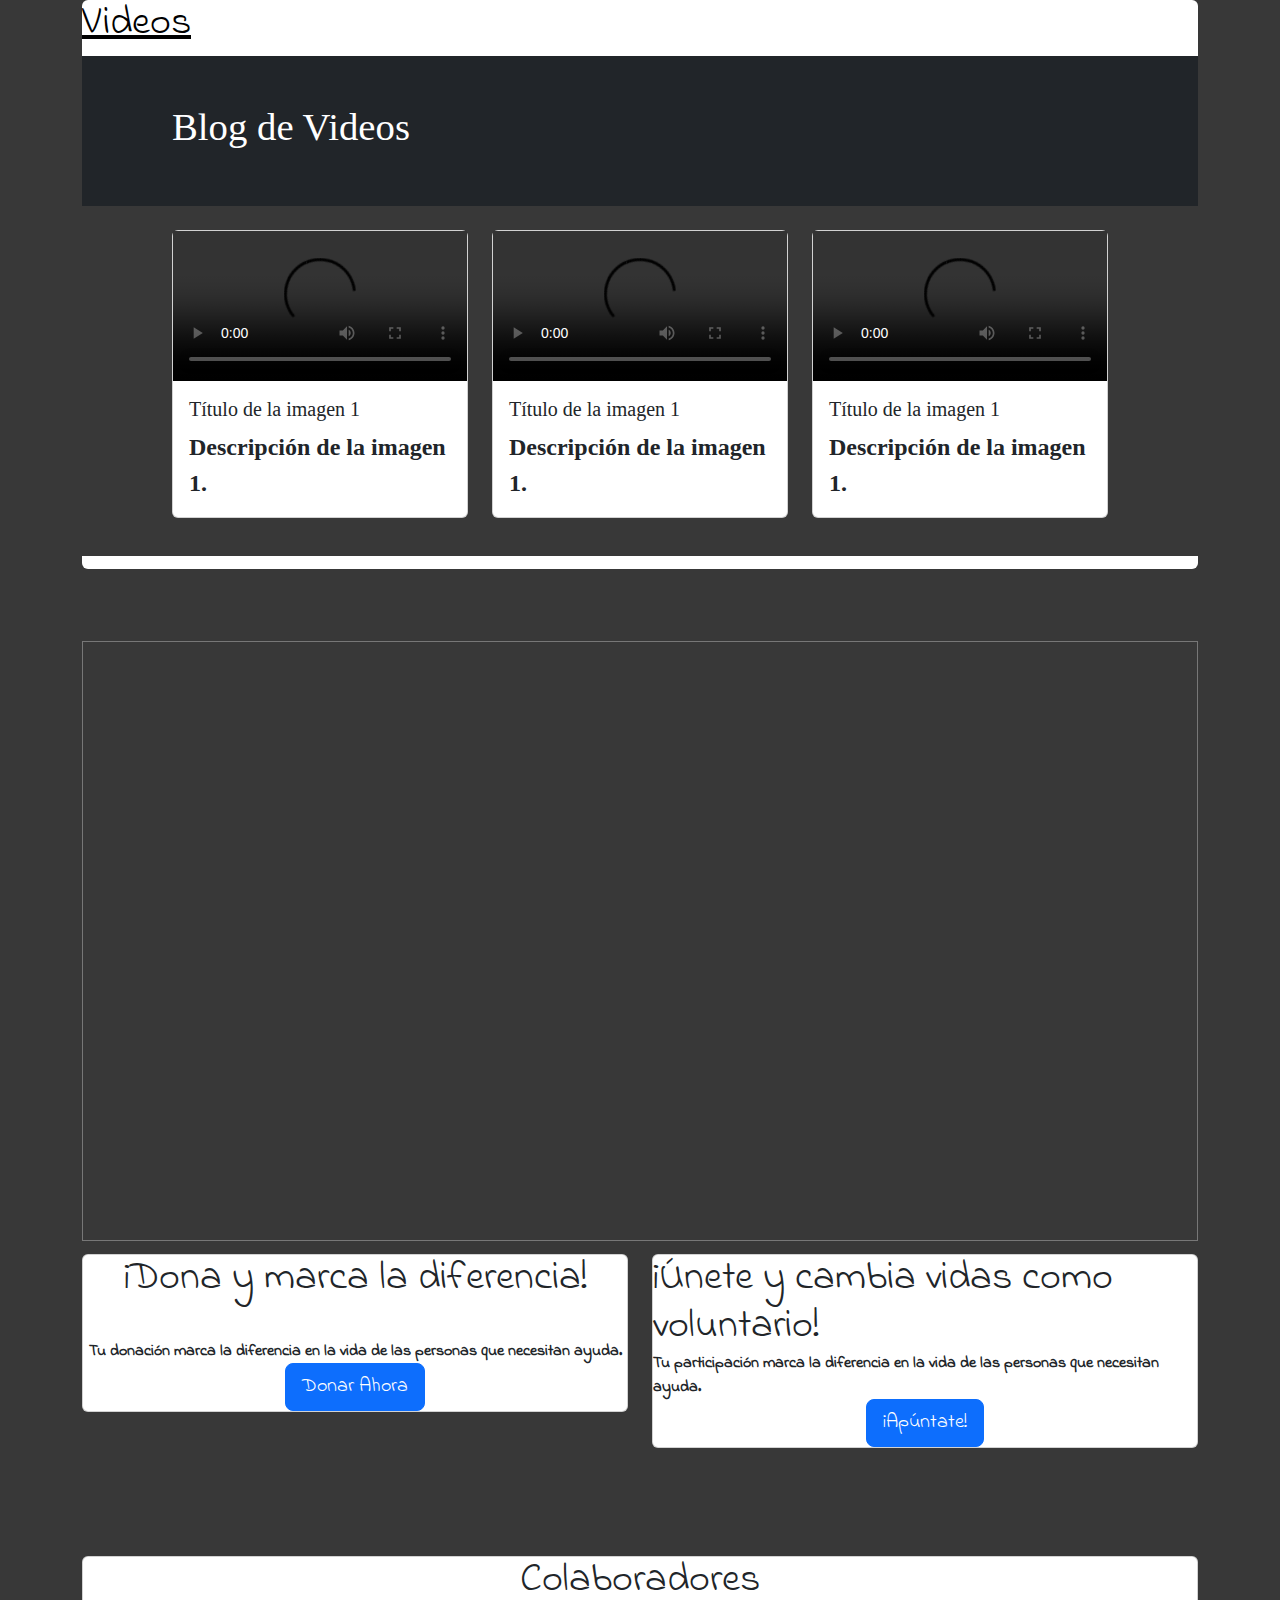
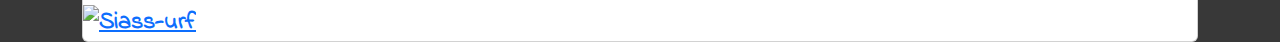
==== commit 7d3ff86b: "Add files via upload" ====
--- a/index.html
+++ b/index.html
@@ -16,6 +16,14 @@
 
   <link rel="stylesheet" href="main.css">
   <link rel="stylesheet" href="main.js">
+
+  <style>
+    .center-image {
+        display: flex;
+        justify-content: center;
+        align-items: center;
+    }
+</style>
   <title>PuzzleTEA</title>
 </head>
 
@@ -211,22 +219,23 @@
     </div>
   </div>
 
+<!--videos-->
+  <div class="container">
+    <div class="row">
+      <div class="col">
+        <div class="rounded" style="background-color: #fff;">
+          <h1><a href="videos.html" target="_blank" style="color: black;">Videos</a></h1>
+          <iframe src="videos.html" frameborder="0" width="100%" style="min-height: 500px;"></iframe>
+        </div> 
+      </div>
+    </div>
+  </div>
+<br><br>
 <!--Calendario-->
   <div class="container">
     <div class="row">
       <div class="col">
-        <div class="rounded" style="background-color: #fff;">
-          <h1><a href="videos.html" target="_blank" style="color: black;">Videos</a></h1>
-          <iframe src="videos.html" frameborder="0" width="1300" height="470px"></iframe>
-        </div> 
-      </div>
-    </div>
-  </div>
-<br><br>
-  <div class="container">
-    <div class="row">
-      <div class="col">
-        <iframe src="https://calendar.google.com/calendar/embed?height=600&wkst=2&bgcolor=%23039BE5&ctz=Europe%2FMadrid&showNav=1&showTitle=0&showPrint=0&showCalendars=0&showTz=0&src=ZGU5N2UxYjViZDU3ZjA5MDg0NzJjN2FiMjBiYThlYmMyMTMzMTlmZTg4MGRmM2U2ZGIxMjVmN2QwODAwNWQ0ZkBncm91cC5jYWxlbmRhci5nb29nbGUuY29t&src=OWFlODk0MmZmODM1YTcwZGZiMWUyNDBkNmEzMDUzZWQ5NTJmYTljN2RlM2FlNjYyOWY3OWQ1ZTEwZmFkYjI3MUBncm91cC5jYWxlbmRhci5nb29nbGUuY29t&color=%23AD1457&color=%23F09300" style="border:solid 1px #777" width="800" height="600" frameborder="0" scrolling="no"></iframe>
+        <iframe src="https://calendar.google.com/calendar/embed?height=600&wkst=2&bgcolor=%23039BE5&ctz=Europe%2FMadrid&showNav=1&showTitle=0&showPrint=0&showCalendars=0&showTz=0&src=ZGU5N2UxYjViZDU3ZjA5MDg0NzJjN2FiMjBiYThlYmMyMTMzMTlmZTg4MGRmM2U2ZGIxMjVmN2QwODAwNWQ0ZkBncm91cC5jYWxlbmRhci5nb29nbGUuY29t&src=OWFlODk0MmZmODM1YTcwZGZiMWUyNDBkNmEzMDUzZWQ5NTJmYTljN2RlM2FlNjYyOWY3OWQ1ZTEwZmFkYjI3MUBncm91cC5jYWxlbmRhci5nb29nbGUuY29t&color=%23AD1457&color=%23F09300" style="border:solid 1px #777" width="100%" height="600" frameborder="0" scrolling="no"></iframe>
      </div>
     </div>
   </div>
@@ -250,7 +259,23 @@
       </div>
     </div>
   </div>
-
+  <br><br><br>
+<section>
+  <footer>
+    <div class="container">
+      <div class="row">
+        <div class="col">
+          <div class="card">
+            <h1 style="margin: 0 auto;">Colaboradores</h1>
+            <div>
+              <a href="https://www.siass-urf.es"><img src="img/siass.jpg" alt="Siass-urf" class="img" style="width: 100%;" ></a>
+            </div>
+          </div>
+        </div>
+      </div>      
+    </div>
+  </footer>
+</section>
 <script src="https://cdn.jsdelivr.net/npm/bootstrap@5.2.0/dist/js/bootstrap.bundle.min.js" integrity="sha384-A3rJD856KowSb7dwlZdYEkO39Gagi7vIsF0jrRAoQmDKKtQBHUuLZ9AsSv4jD4Xa" crossorigin="anonymous"></script>
 <script src="pb.js"></script>
 
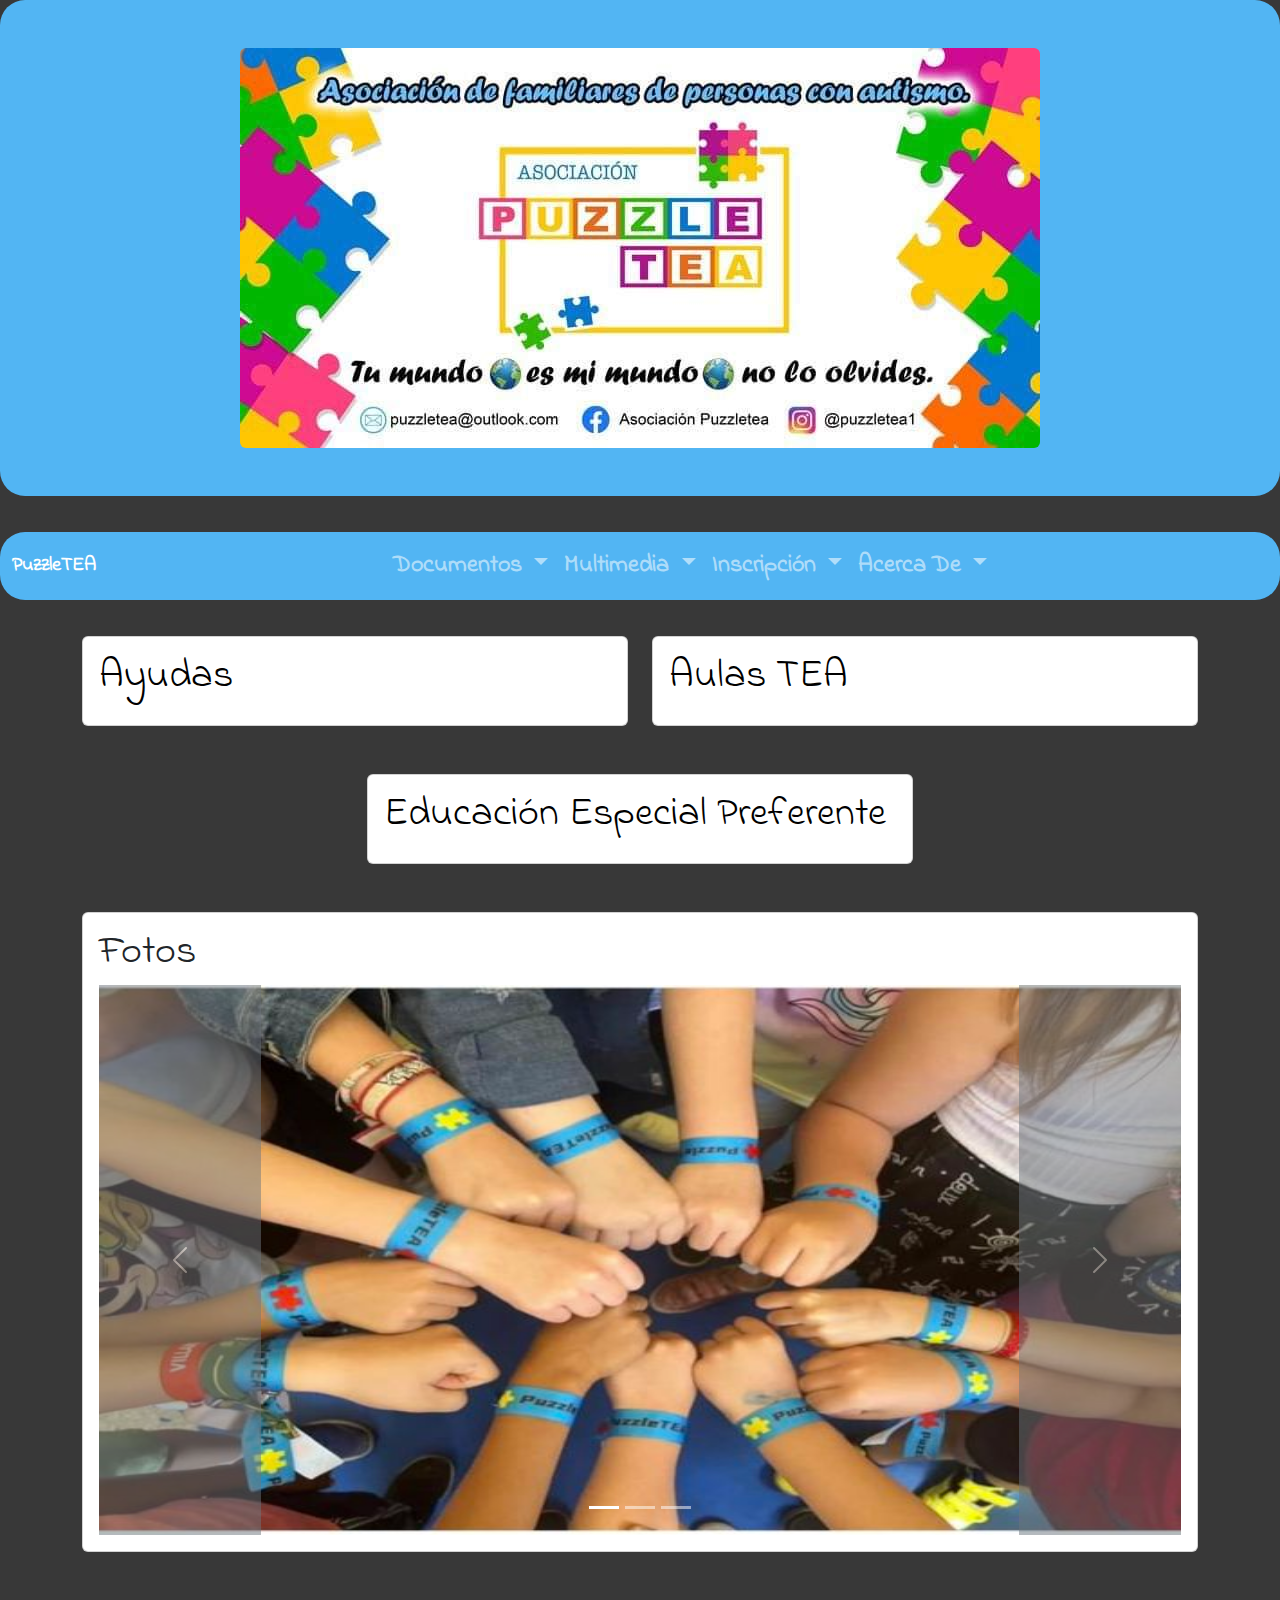
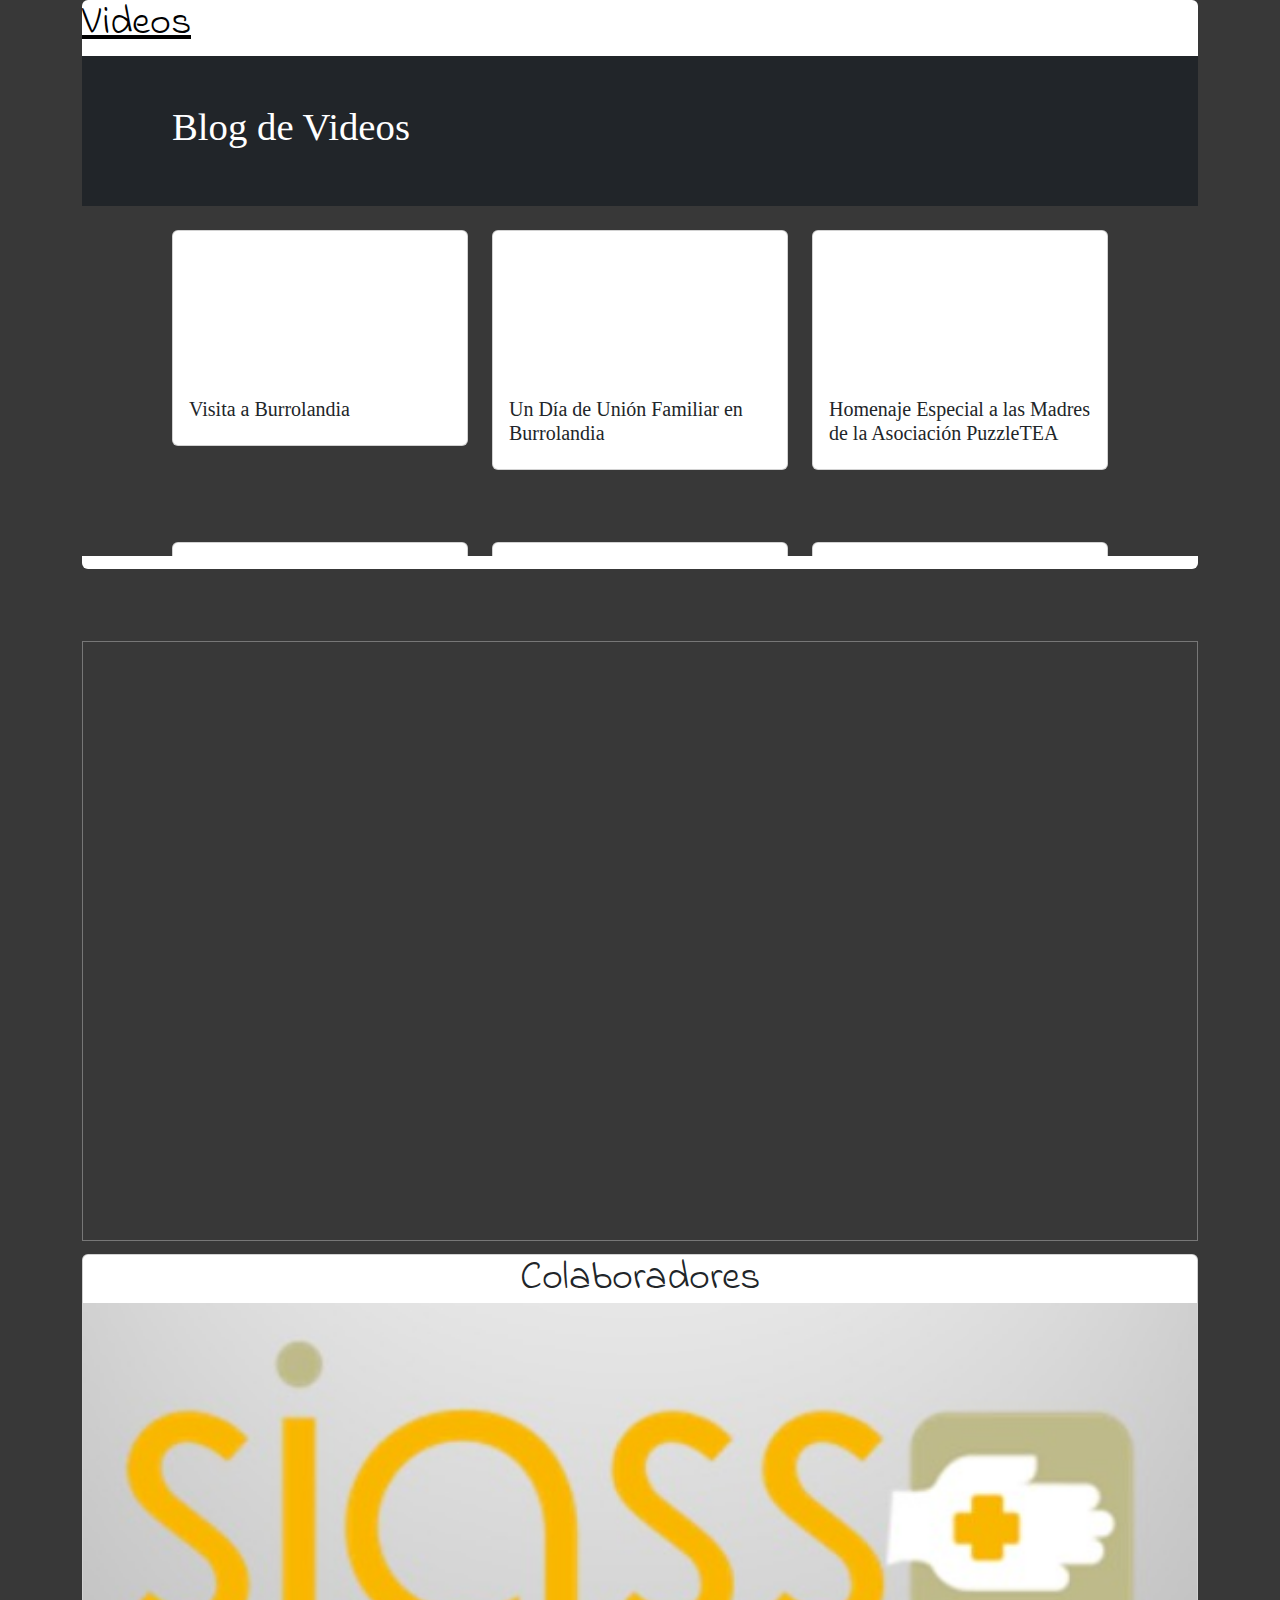
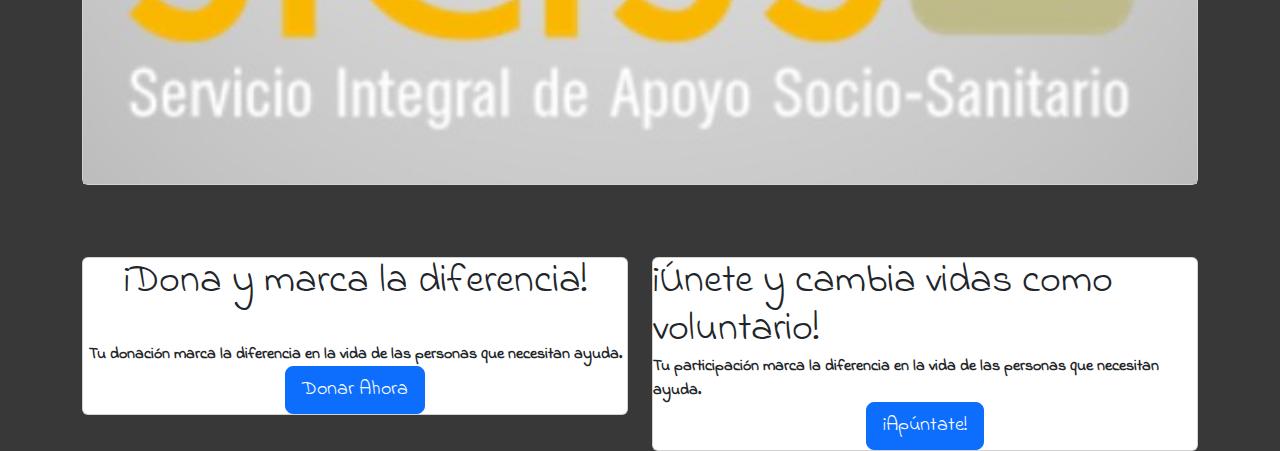
==== commit 69ecea2c: "final" ====
--- a/index.html
+++ b/index.html
@@ -19,11 +19,11 @@
 
   <style>
     .center-image {
-        display: flex;
-        justify-content: center;
-        align-items: center;
+      display: flex;
+      justify-content: center;
+      align-items: center;
     }
-</style>
+  </style>
   <title>PuzzleTEA</title>
 </head>
 
@@ -38,7 +38,7 @@
 
   <br>
 
-<!--Desplegables-->
+  <!--Desplegables-->
   <nav class="navbar navbar-expand-md navbar-dark busc">
     <div class="container-fluid">
       <a class="navbar-brand" href="#">PuzzleTEA</a>
@@ -67,8 +67,12 @@
                       href="docs/RECURSOS FAMILIA  EI-EP RESUMEN 2022- 2023  PRESENTACION OCTUBRE REV.pdf">Recursos
                       Familias EI-EP 22/23</a></li>
                   <li><a class="dropdown-item" href="docs/guia_beca_nee.pdf">Guia Beca</a></li>
-                  <li><a class="dropdown-item" href="docs/GUIA_INTERACTIVA_PRESTACIONES_Y RECURSOS_FAMILIAS_ALUMNADO_CON_TEA_22-23.pdf">Guia Interactiva Para Alumnos</a></li>
-                  <li><a class="dropdown-item" href="docs/directorio_de_centros_de_atencion_temprana._enero_2022.pdf">Directorio de centros de atencion temprana. enero 2022</a></li>
+                  <li><a class="dropdown-item"
+                      href="docs/GUIA_INTERACTIVA_PRESTACIONES_Y RECURSOS_FAMILIAS_ALUMNADO_CON_TEA_22-23.pdf">Guia
+                      Interactiva Para Alumnos</a></li>
+                  <li><a class="dropdown-item"
+                      href="docs/directorio_de_centros_de_atencion_temprana._enero_2022.pdf">Directorio de centros de
+                      atencion temprana. enero 2022</a></li>
                 </ul>
               </li>
             </ul>
@@ -78,6 +82,9 @@
             <ul class="dropdown-menu">
               <li> <a class="dropdown-item" href="multimedia.html" target="_blank"> Películas</a></li>
               <li> <a class="dropdown-item" href="multimedia2.html" target="_blank">Libros</a></li>
+              <li> <a class="dropdown-item"
+                  href="https://www.siass.es/MetaVR_SIASS/webshowcase.html?q=8p0wjs0i5k#pw=_GwDNy2JgfGtlA97d-tSiQ"
+                  target="_blank">Metaverso de Siass</a></li>
             </ul>
           </li>
           <li class="nav-item dropdown" id="myDropdown">
@@ -92,20 +99,19 @@
             <ul class="dropdown-menu">
               <li> <a class="dropdown-item" href="#"> ¿Qué es el autismo? &raquo; </a>
                 <ul class="submenu dropdown-menu">
-                  <li><a class="dropdown-item" href="#">Terapias</a></li>
-                  <li><a class="dropdown-item" href="#">Tipos de Terapias &raquo; </a>
-                    <ul class="submenu dropdown-menu">
-                      <li><a class="dropdown-item" href="#">Loqo</a></li>
-                      <li><a class="dropdown-item" href="#">TO</a></li>
-                      <li><a class="dropdown-item" href="#">Fisio</a></li>
-                      <li><a class="dropdown-item" href="#">Int. Sensorial</a></li>
-                    </ul>
+                  <li><a class="dropdown-item"
+                      href="https://www.unir.net/salud/revista/terapias-mas-efectivas-para-el-autismo/"
+                      target="_blank">Terapias</a></li>
+                  <li><a class="dropdown-item" href="https://www.cdc.gov/ncbddd/spanish/autism/treatment.html"
+                      target="_blank">Tipos de Terapias &raquo; </a>
                   </li>
                 </ul>
               </li>
               <li> <a class="dropdown-item" href="#"> ¿Qué hacer ante un diagnostico? &raquo; </a>
                 <ul class="submenu dropdown-menu">
-                  <li><a class="dropdown-item" href="#">¿Dónde Acudir?</a></li>
+                  <li><a class="dropdown-item"
+                      href="https://www.mayoclinic.org/es-es/diseases-conditions/autism-spectrum-disorder/diagnosis-treatment/drc-20352934"
+                      target="_blank">¿Dónde Acudir?</a></li>
                 </ul>
               </li>
               <li> <a class="dropdown-item" href="#"> ¿Quénes somos? &raquo; </a>
@@ -126,7 +132,7 @@
   </nav>
 
   <br>
-<!--Ayudas y TEA-->
+  <!--Ayudas y TEA-->
   <div class="container" class="animate__animated">
     <div class="row justify-content-center">
       <div class="col-md-6">
@@ -152,19 +158,20 @@
       </div>
     </div>
 
-<!--EEP-->
+    <!--EEP-->
     <div class="row justify-content-center">
       <div class="col-md-6">
         <div class="card mb-5">
           <div class="card-body">
-            <h1><a href="eep.html" target="_blank" style="color: black; text-decoration: none;">Educación Especial Preferente</a></h1>
-          </div>
-        </div>
-      </div>
-    </div>
-  </div>
-
-<!--Carousel de Imagenes-->
+            <h1><a href="eep.html" target="_blank" style="color: black; text-decoration: none;">Educación Especial
+                Preferente</a></h1>
+          </div>
+        </div>
+      </div>
+    </div>
+  </div>
+
+  <!--Carousel de Imagenes-->
   <div class="container">
     <div class="col-12 justify-content-center">
       <div class="card mb-5">
@@ -198,8 +205,7 @@
               </div>
               <div class="carousel-item">
                 <a href="fotos.html" target="_blank">
-                  <img src="fotos/3.jpg" class="img-fluid w-100" style="max-height: 550px;"
-                    alt="Serunion">
+                  <img src="fotos/3.jpg" class="img-fluid w-100" style="max-height: 550px;" alt="Serunion">
                 </a>
               </div>
             </div>
@@ -219,65 +225,72 @@
     </div>
   </div>
 
-<!--videos-->
+  <!--videos-->
   <div class="container">
     <div class="row">
       <div class="col">
         <div class="rounded" style="background-color: #fff;">
           <h1><a href="videos.html" target="_blank" style="color: black;">Videos</a></h1>
           <iframe src="videos.html" frameborder="0" width="100%" style="min-height: 500px;"></iframe>
-        </div> 
-      </div>
-    </div>
-  </div>
-<br><br>
-<!--Calendario-->
+        </div>
+      </div>
+    </div>
+  </div>
+  <br><br>
+  <!--Calendario-->
   <div class="container">
     <div class="row">
       <div class="col">
-        <iframe src="https://calendar.google.com/calendar/embed?height=600&wkst=2&bgcolor=%23039BE5&ctz=Europe%2FMadrid&showNav=1&showTitle=0&showPrint=0&showCalendars=0&showTz=0&src=ZGU5N2UxYjViZDU3ZjA5MDg0NzJjN2FiMjBiYThlYmMyMTMzMTlmZTg4MGRmM2U2ZGIxMjVmN2QwODAwNWQ0ZkBncm91cC5jYWxlbmRhci5nb29nbGUuY29t&src=OWFlODk0MmZmODM1YTcwZGZiMWUyNDBkNmEzMDUzZWQ5NTJmYTljN2RlM2FlNjYyOWY3OWQ1ZTEwZmFkYjI3MUBncm91cC5jYWxlbmRhci5nb29nbGUuY29t&color=%23AD1457&color=%23F09300" style="border:solid 1px #777" width="100%" height="600" frameborder="0" scrolling="no"></iframe>
-     </div>
-    </div>
-  </div>
-
-<!--Botones Inferiores Donaciones y Voluntariado-->
-  <div class="container justify-content-center mx-auto">
-    <div class="row">
-      <div class="col">
-        <div class="card">
-          <h1 style="margin: 0 auto;">¡Dona y marca la diferencia!</h1><br>
-          <p style="margin: 0 auto;">Tu donación marca la diferencia en la vida de las personas que necesitan ayuda.</p>
-          <button class="btn btn-primary btn-lg" style="max-width: 200px; margin: 0 auto;"><a href="donaciones.html" target="_blank" style="color: #fff; text-decoration: none; margin-top: 0 auto;">Donar Ahora</a></button>
-        </div>
-      </div>
-      <div class="col">
-        <div class="card">
-          <h1 style="margin: 0 auto;">¡Únete y cambia vidas como voluntario!</h1>
-          <p style="margin: 0 auto;">Tu participación marca la diferencia en la vida de las personas que necesitan ayuda.</p>
-          <button class="btn btn-primary btn-lg" style="max-width: 200px; margin: 0 auto;"><a href="voluntariado.html" target="_blank" style="color: #fff; text-decoration: none; margin-top: 0 auto;">¡Apúntate!</a></button>
-        </div>
-      </div>
-    </div>
-  </div>
-  <br><br><br>
-<section>
-  <footer>
+        <iframe
+          src="https://calendar.google.com/calendar/embed?height=600&wkst=2&bgcolor=%23039BE5&ctz=Europe%2FMadrid&showNav=1&showTitle=0&showPrint=0&showCalendars=0&showTz=0&src=ZGU5N2UxYjViZDU3ZjA5MDg0NzJjN2FiMjBiYThlYmMyMTMzMTlmZTg4MGRmM2U2ZGIxMjVmN2QwODAwNWQ0ZkBncm91cC5jYWxlbmRhci5nb29nbGUuY29t&src=OWFlODk0MmZmODM1YTcwZGZiMWUyNDBkNmEzMDUzZWQ5NTJmYTljN2RlM2FlNjYyOWY3OWQ1ZTEwZmFkYjI3MUBncm91cC5jYWxlbmRhci5nb29nbGUuY29t&color=%23AD1457&color=%23F09300"
+          style="border:solid 1px #777" width="100%" height="600" frameborder="0" scrolling="no"></iframe>
+      </div>
+    </div>
+  </div>
+
+  <section>
     <div class="container">
       <div class="row">
         <div class="col">
           <div class="card">
             <h1 style="margin: 0 auto;">Colaboradores</h1>
             <div>
-              <a href="https://www.siass-urf.es"><img src="img/siass.jpg" alt="Siass-urf" class="img" style="width: 100%;" ></a>
+              <a href="https://www.siass-urf.es"><img src="img/siass.jpg" alt="Siass-urf" class="img"
+                  style="width: 100%;"></a>
             </div>
           </div>
         </div>
-      </div>      
-    </div>
-  </footer>
-</section>
-<script src="https://cdn.jsdelivr.net/npm/bootstrap@5.2.0/dist/js/bootstrap.bundle.min.js" integrity="sha384-A3rJD856KowSb7dwlZdYEkO39Gagi7vIsF0jrRAoQmDKKtQBHUuLZ9AsSv4jD4Xa" crossorigin="anonymous"></script>
-<script src="pb.js"></script>
+      </div>
+    </div>
+  </section>
+  <br><br>
+  <!--Botones Inferiores Donaciones y Voluntariado-->
+  <div class="container justify-content-center mx-auto">
+    <div class="row">
+      <div class="col">
+        <div class="card">
+          <h1 style="margin: 0 auto;">¡Dona y marca la diferencia!</h1><br>
+          <p style="margin: 0 auto;">Tu donación marca la diferencia en la vida de las personas que necesitan ayuda.</p>
+          <button class="btn btn-primary btn-lg" style="max-width: 200px; margin: 0 auto;"><a href="donaciones.html"
+              target="_blank" style="color: #fff; text-decoration: none; margin-top: 0 auto;">Donar Ahora</a></button>
+        </div>
+      </div>
+      <div class="col">
+        <div class="card">
+          <h1 style="margin: 0 auto;">¡Únete y cambia vidas como voluntario!</h1>
+          <p style="margin: 0 auto;">Tu participación marca la diferencia en la vida de las personas que necesitan
+            ayuda.</p>
+          <button class="btn btn-primary btn-lg" style="max-width: 200px; margin: 0 auto;"><a href="voluntariado.html"
+              target="_blank" style="color: #fff; text-decoration: none; margin-top: 0 auto;">¡Apúntate!</a></button>
+        </div>
+      </div>
+    </div>
+  </div>
+  <script src="https://cdn.jsdelivr.net/npm/bootstrap@5.2.0/dist/js/bootstrap.bundle.min.js"
+    integrity="sha384-A3rJD856KowSb7dwlZdYEkO39Gagi7vIsF0jrRAoQmDKKtQBHUuLZ9AsSv4jD4Xa"
+    crossorigin="anonymous"></script>
+  <script src="pb.js"></script>
 
 </body>
+
 </html>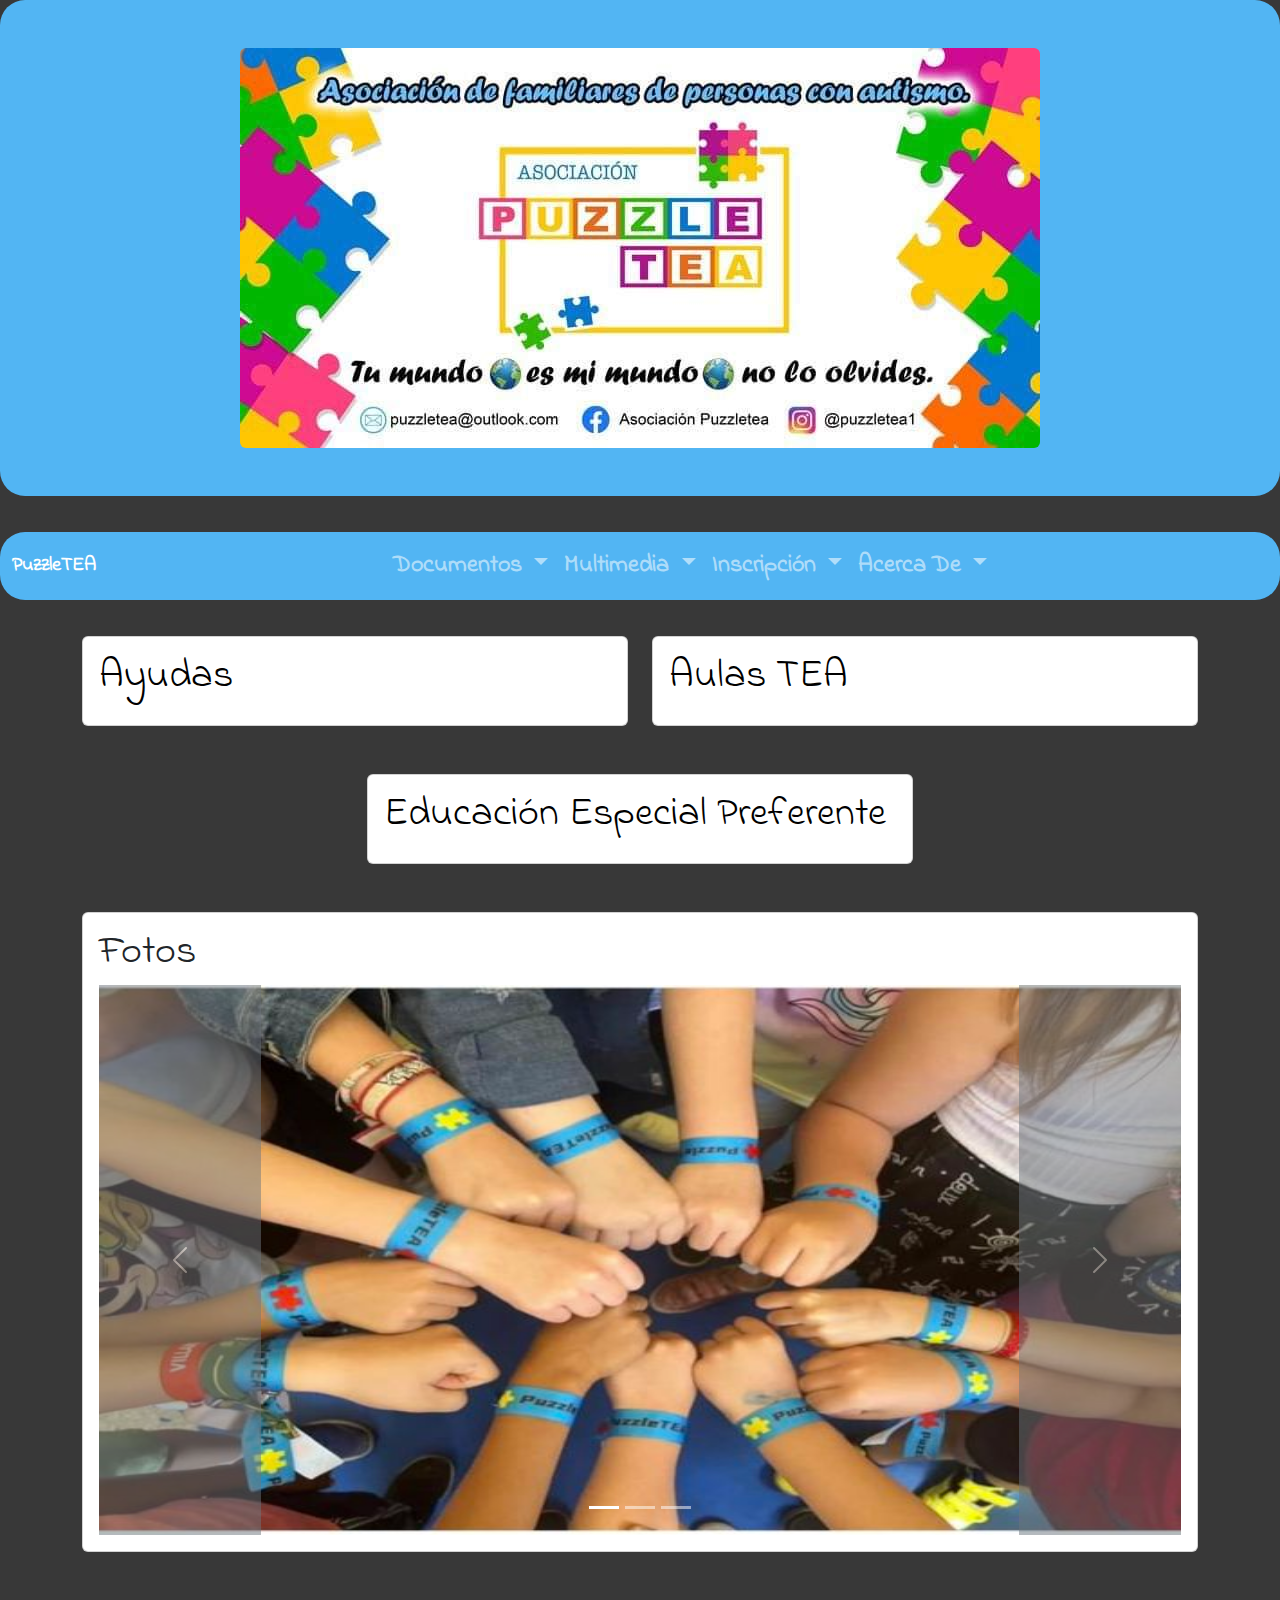
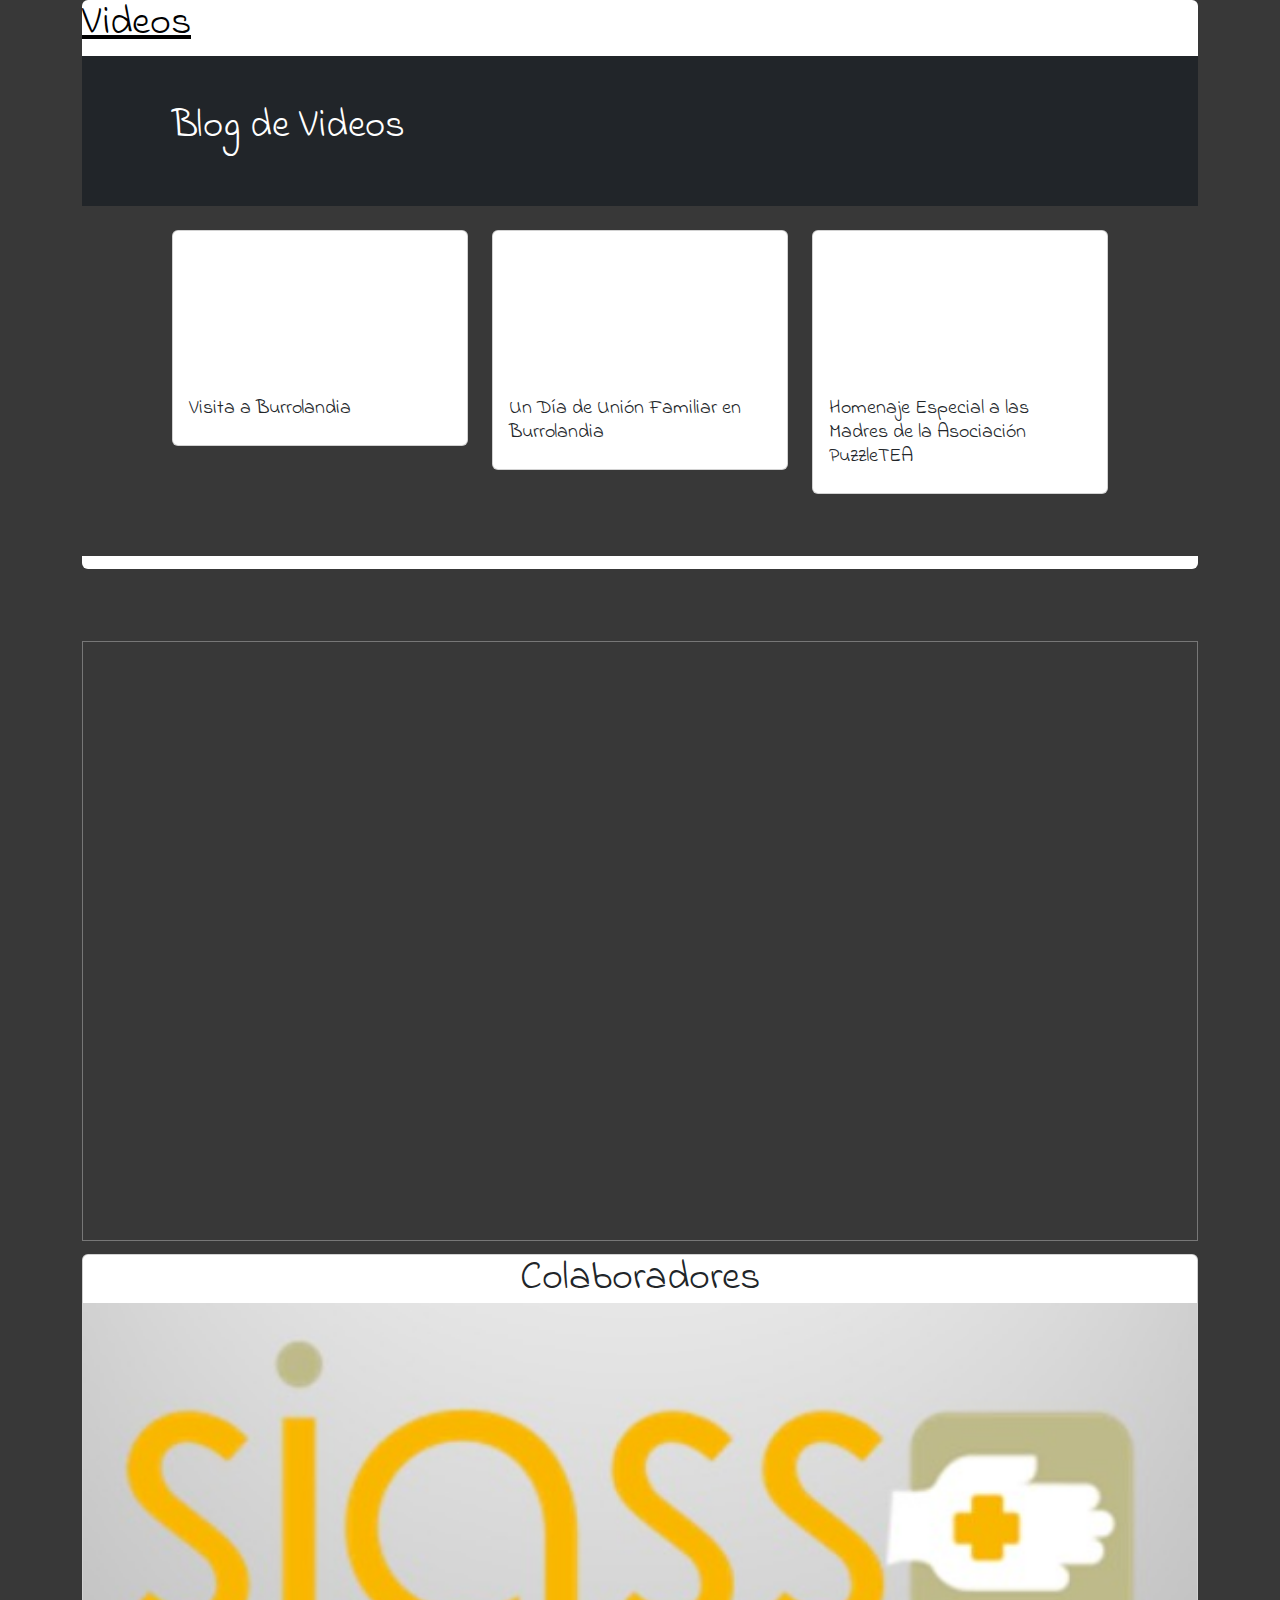
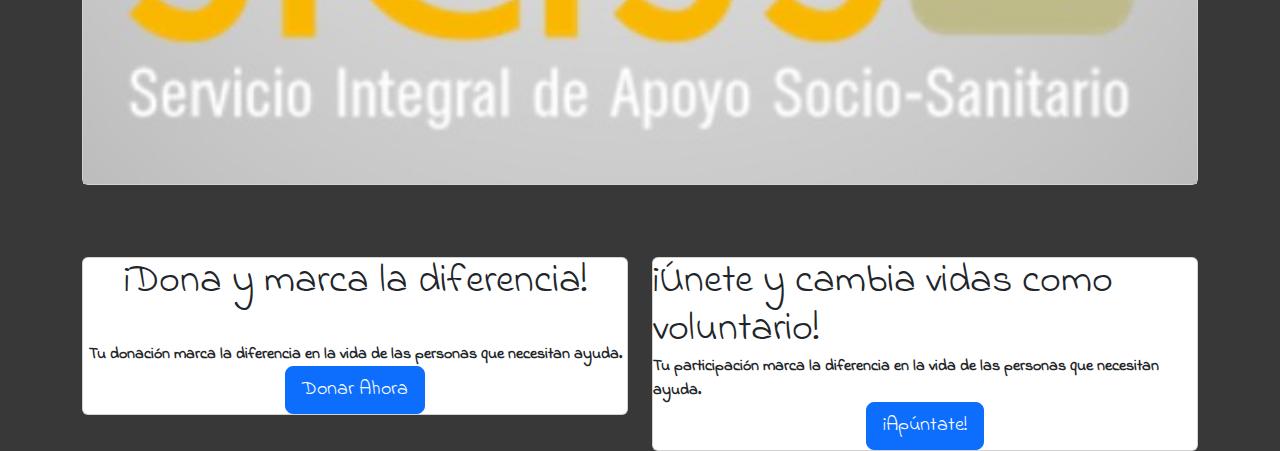
==== commit 2e8aac57: "Add files via upload" ====
--- a/index.html
+++ b/index.html
@@ -118,7 +118,7 @@
                 <ul class="submenu dropdown-menu">
                   <li><a class="dropdown-item" href="ob.html" target="_blank">Objetivos</a></li>
                   <li><a class="dropdown-item" href="fn.html" target="_blank">Fines</a></li>
-                  <li><a class="dropdown-item" href="#">Ocio Adaptado</a></li>
+                  <li><a class="dropdown-item" href="docs/Campamentos Verano 2023 (1).pdf" target="_blank">Ocio Adaptado</a></li>
                   <li><a class="dropdown-item" href="redes.html" target="_blank">Visibilidad</a></li>
                   <li><a class="dropdown-item" href="fotos.html" target="_blank">Fotos</a></li>
                   <li><a class="dropdown-item" href="videos.html" target="_blank">Videos</a></li>
